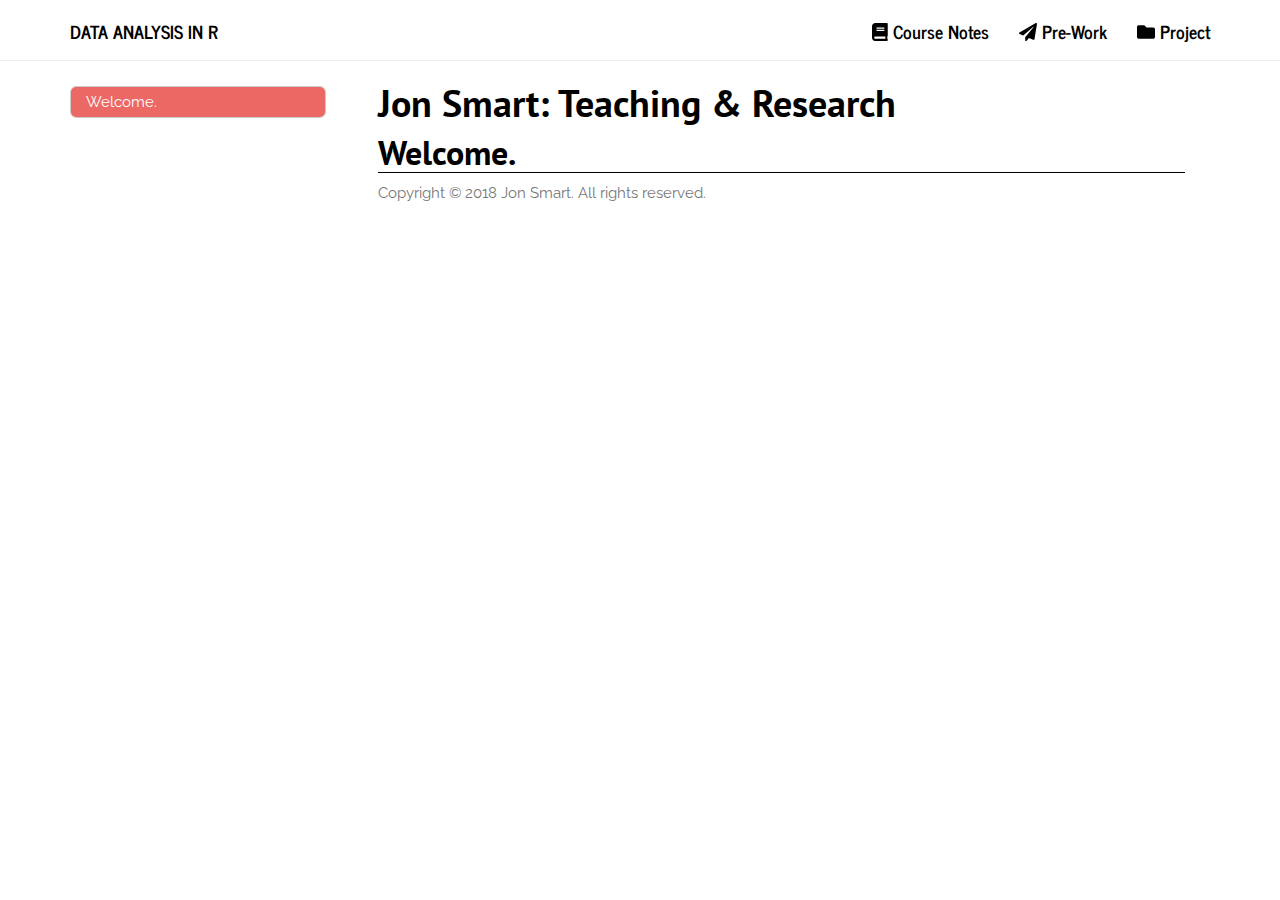
==== docs/index.html @ b41d840e "built webpages" ====
<!DOCTYPE html>

<html xmlns="http://www.w3.org/1999/xhtml">

<head>

<meta charset="utf-8" />
<meta http-equiv="Content-Type" content="text/html; charset=utf-8" />
<meta name="generator" content="pandoc" />




<title>Jon Smart: Teaching &amp; Research</title>

<script src="site_libs/jquery-1.11.3/jquery.min.js"></script>
<meta name="viewport" content="width=device-width, initial-scale=1" />
<link href="site_libs/bootstrap-3.3.5/css/journal.min.css" rel="stylesheet" />
<script src="site_libs/bootstrap-3.3.5/js/bootstrap.min.js"></script>
<script src="site_libs/bootstrap-3.3.5/shim/html5shiv.min.js"></script>
<script src="site_libs/bootstrap-3.3.5/shim/respond.min.js"></script>
<script src="site_libs/jqueryui-1.11.4/jquery-ui.min.js"></script>
<link href="site_libs/tocify-1.9.1/jquery.tocify.css" rel="stylesheet" />
<script src="site_libs/tocify-1.9.1/jquery.tocify.js"></script>
<script src="site_libs/navigation-1.1/tabsets.js"></script>
<link href="site_libs/highlightjs-9.12.0/textmate.css" rel="stylesheet" />
<script src="site_libs/highlightjs-9.12.0/highlight.js"></script>
<link href="site_libs/pagedtable-1.1/css/pagedtable.css" rel="stylesheet" />
<script src="site_libs/pagedtable-1.1/js/pagedtable.js"></script>
<link href="site_libs/font-awesome-5.0.13/css/fa-svg-with-js.css" rel="stylesheet" />
<script src="site_libs/font-awesome-5.0.13/js/fontawesome-all.min.js"></script>
<script src="site_libs/font-awesome-5.0.13/js/fa-v4-shims.min.js"></script>

<style type="text/css">code{white-space: pre;}</style>
<style type="text/css">
  pre:not([class]) {
    background-color: white;
  }
</style>
<script type="text/javascript">
if (window.hljs) {
  hljs.configure({languages: []});
  hljs.initHighlightingOnLoad();
  if (document.readyState && document.readyState === "complete") {
    window.setTimeout(function() { hljs.initHighlighting(); }, 0);
  }
}
</script>



<style type="text/css">
h1 {
  font-size: 34px;
}
h1.title {
  font-size: 38px;
}
h2 {
  font-size: 30px;
}
h3 {
  font-size: 24px;
}
h4 {
  font-size: 18px;
}
h5 {
  font-size: 16px;
}
h6 {
  font-size: 12px;
}
.table th:not([align]) {
  text-align: left;
}
</style>

<link rel="stylesheet" href="css/style.css" type="text/css" />

</head>

<body>

<style type = "text/css">
.main-container {
  max-width: 940px;
  margin-left: auto;
  margin-right: auto;
}
code {
  color: inherit;
  background-color: rgba(0, 0, 0, 0.04);
}
img {
  max-width:100%;
  height: auto;
}
.tabbed-pane {
  padding-top: 12px;
}
.html-widget {
  margin-bottom: 20px;
}
button.code-folding-btn:focus {
  outline: none;
}
</style>


<style type="text/css">
/* padding for bootstrap navbar */
body {
  padding-top: 61px;
  padding-bottom: 40px;
}
/* offset scroll position for anchor links (for fixed navbar)  */
.section h1 {
  padding-top: 66px;
  margin-top: -66px;
}

.section h2 {
  padding-top: 66px;
  margin-top: -66px;
}
.section h3 {
  padding-top: 66px;
  margin-top: -66px;
}
.section h4 {
  padding-top: 66px;
  margin-top: -66px;
}
.section h5 {
  padding-top: 66px;
  margin-top: -66px;
}
.section h6 {
  padding-top: 66px;
  margin-top: -66px;
}
</style>

<script>
// manage active state of menu based on current page
$(document).ready(function () {
  // active menu anchor
  href = window.location.pathname
  href = href.substr(href.lastIndexOf('/') + 1)
  if (href === "")
    href = "index.html";
  var menuAnchor = $('a[href="' + href + '"]');

  // mark it active
  menuAnchor.parent().addClass('active');

  // if it's got a parent navbar menu mark it active as well
  menuAnchor.closest('li.dropdown').addClass('active');
});
</script>


<div class="container-fluid main-container">

<!-- tabsets -->
<script>
$(document).ready(function () {
  window.buildTabsets("TOC");
});
</script>

<!-- code folding -->




<script>
$(document).ready(function ()  {

    // move toc-ignore selectors from section div to header
    $('div.section.toc-ignore')
        .removeClass('toc-ignore')
        .children('h1,h2,h3,h4,h5').addClass('toc-ignore');

    // establish options
    var options = {
      selectors: "h1,h2,h3",
      theme: "bootstrap3",
      context: '.toc-content',
      hashGenerator: function (text) {
        return text.replace(/[.\\/?&!#<>]/g, '').replace(/\s/g, '_').toLowerCase();
      },
      ignoreSelector: ".toc-ignore",
      scrollTo: 0
    };
    options.showAndHide = true;
    options.smoothScroll = true;

    // tocify
    var toc = $("#TOC").tocify(options).data("toc-tocify");
});
</script>

<style type="text/css">

#TOC {
  margin: 25px 0px 20px 0px;
}
@media (max-width: 768px) {
#TOC {
  position: relative;
  width: 100%;
}
}


.toc-content {
  padding-left: 30px;
  padding-right: 40px;
}

div.main-container {
  max-width: 1200px;
}

div.tocify {
  width: 20%;
  max-width: 260px;
  max-height: 85%;
}

@media (min-width: 768px) and (max-width: 991px) {
  div.tocify {
    width: 25%;
  }
}

@media (max-width: 767px) {
  div.tocify {
    width: 100%;
    max-width: none;
  }
}

.tocify ul, .tocify li {
  line-height: 20px;
}

.tocify-subheader .tocify-item {
  font-size: 0.90em;
  padding-left: 25px;
  text-indent: 0;
}

.tocify .list-group-item {
  border-radius: 0px;
}


</style>

<!-- setup 3col/9col grid for toc_float and main content  -->
<div class="row-fluid">
<div class="col-xs-12 col-sm-4 col-md-3">
<div id="TOC" class="tocify">
</div>
</div>

<div class="toc-content col-xs-12 col-sm-8 col-md-9">




<div class="navbar navbar-default  navbar-fixed-top" role="navigation">
  <div class="container">
    <div class="navbar-header">
      <button type="button" class="navbar-toggle collapsed" data-toggle="collapse" data-target="#navbar">
        <span class="icon-bar"></span>
        <span class="icon-bar"></span>
        <span class="icon-bar"></span>
      </button>
      <a class="navbar-brand" href="index.html">Data Analysis in R</a>
    </div>
    <div id="navbar" class="navbar-collapse collapse">
      <ul class="nav navbar-nav">
        
      </ul>
      <ul class="nav navbar-nav navbar-right">
        <li>
  <a href="course_notes.html">
    <span class="fa fa-book"></span>
     
    Course Notes
  </a>
</li>
<li>
  <a href="pre_work.html">
    <span class="fa fa-paper-plane"></span>
     
    Pre-Work
  </a>
</li>
<li>
  <a href="project.html">
    <span class="fa fa-folder"></span>
     
    Project
  </a>
</li>
      </ul>
    </div><!--/.nav-collapse -->
  </div><!--/.container -->
</div><!--/.navbar -->

<div class="fluid-row" id="header">



<h1 class="title toc-ignore">Jon Smart: Teaching &amp; Research</h1>

</div>


<div id="welcome." class="section level1">
<h1>Welcome.</h1>
</div>

<p>Copyright &copy; 2018 Jon Smart. All rights reserved.</p>


</div>
</div>

</div>

<script>

// add bootstrap table styles to pandoc tables
function bootstrapStylePandocTables() {
  $('tr.header').parent('thead').parent('table').addClass('table table-condensed');
}
$(document).ready(function () {
  bootstrapStylePandocTables();
});


</script>

<!-- dynamically load mathjax for compatibility with self-contained -->
<script>
  (function () {
    var script = document.createElement("script");
    script.type = "text/javascript";
    script.src  = "https://mathjax.rstudio.com/latest/MathJax.js?config=TeX-AMS-MML_HTMLorMML";
    document.getElementsByTagName("head")[0].appendChild(script);
  })();
</script>

</body>
</html>
---- docs/site_libs/bootstrap-3.3.5/css/journal.min.css ----
@font-face {
  font-family: 'News Cycle';
  font-style: normal;
  font-weight: 400;
  src: url(fonts/NewsCycle.ttf) format('truetype');
}
@font-face {
  font-family: 'News Cycle';
  font-style: normal;
  font-weight: 700;
  src: url(fonts/NewsCycleBold.ttf) format('truetype');
}

/*!
 * bootswatch v3.3.6
 * Homepage: http://bootswatch.com
 * Copyright 2012-2015 Thomas Park
 * Licensed under MIT
 * Based on Bootstrap
*//*!
 * Bootstrap v3.3.6 (http://getbootstrap.com)
 * Copyright 2011-2015 Twitter, Inc.
 * Licensed under MIT (https://github.com/twbs/bootstrap/blob/master/LICENSE)
 *//*! normalize.css v3.0.3 | MIT License | github.com/necolas/normalize.css */html{font-family:sans-serif;-ms-text-size-adjust:100%;-webkit-text-size-adjust:100%}body{margin:0}article,aside,details,figcaption,figure,footer,header,hgroup,main,menu,nav,section,summary{display:block}audio,canvas,progress,video{display:inline-block;vertical-align:baseline}audio:not([controls]){display:none;height:0}[hidden],template{display:none}a{background-color:transparent}a:active,a:hover{outline:0}abbr[title]{border-bottom:1px dotted}b,strong{font-weight:bold}dfn{font-style:italic}h1{font-size:2em;margin:0.67em 0}mark{background:#ff0;color:#000}small{font-size:80%}sub,sup{font-size:75%;line-height:0;position:relative;vertical-align:baseline}sup{top:-0.5em}sub{bottom:-0.25em}img{border:0}svg:not(:root){overflow:hidden}figure{margin:1em 40px}hr{-webkit-box-sizing:content-box;-moz-box-sizing:content-box;box-sizing:content-box;height:0}pre{overflow:auto}code,kbd,pre,samp{font-family:monospace, monospace;font-size:1em}button,input,optgroup,select,textarea{color:inherit;font:inherit;margin:0}button{overflow:visible}button,select{text-transform:none}button,html input[type="button"],input[type="reset"],input[type="submit"]{-webkit-appearance:button;cursor:pointer}button[disabled],html input[disabled]{cursor:default}button::-moz-focus-inner,input::-moz-focus-inner{border:0;padding:0}input{line-height:normal}input[type="checkbox"],input[type="radio"]{-webkit-box-sizing:border-box;-moz-box-sizing:border-box;box-sizing:border-box;padding:0}input[type="number"]::-webkit-inner-spin-button,input[type="number"]::-webkit-outer-spin-button{height:auto}input[type="search"]{-webkit-appearance:textfield;-webkit-box-sizing:content-box;-moz-box-sizing:content-box;box-sizing:content-box}input[type="search"]::-webkit-search-cancel-button,input[type="search"]::-webkit-search-decoration{-webkit-appearance:none}fieldset{border:1px solid #c0c0c0;margin:0 2px;padding:0.35em 0.625em 0.75em}legend{border:0;padding:0}textarea{overflow:auto}optgroup{font-weight:bold}table{border-collapse:collapse;border-spacing:0}td,th{padding:0}/*! Source: https://github.com/h5bp/html5-boilerplate/blob/master/src/css/main.css */@media print{*,*:before,*:after{background:transparent !important;color:#000 !important;-webkit-box-shadow:none !important;box-shadow:none !important;text-shadow:none !important}a,a:visited{text-decoration:underline}a[href]:after{content:" (" attr(href) ")"}abbr[title]:after{content:" (" attr(title) ")"}a[href^="#"]:after,a[href^="javascript:"]:after{content:""}pre,blockquote{border:1px solid #999;page-break-inside:avoid}thead{display:table-header-group}tr,img{page-break-inside:avoid}img{max-width:100% !important}p,h2,h3{orphans:3;widows:3}h2,h3{page-break-after:avoid}.navbar{display:none}.btn>.caret,.dropup>.btn>.caret{border-top-color:#000 !important}.label{border:1px solid #000}.table{border-collapse:collapse !important}.table td,.table th{background-color:#fff !important}.table-bordered th,.table-bordered td{border:1px solid #ddd !important}}@font-face{font-family:'Glyphicons Halflings';src:url('../fonts/glyphicons-halflings-regular.eot');src:url('../fonts/glyphicons-halflings-regular.eot?#iefix') format('embedded-opentype'),url('../fonts/glyphicons-halflings-regular.woff') format('woff'),url('../fonts/glyphicons-halflings-regular.ttf') format('truetype'),url('../fonts/glyphicons-halflings-regular.svg#glyphicons_halflingsregular') format('svg')}.glyphicon{position:relative;top:1px;display:inline-block;font-family:'Glyphicons Halflings';font-style:normal;font-weight:normal;line-height:1;-webkit-font-smoothing:antialiased;-moz-osx-font-smoothing:grayscale}.glyphicon-asterisk:before{content:"\002a"}.glyphicon-plus:before{content:"\002b"}.glyphicon-euro:before,.glyphicon-eur:before{content:"\20ac"}.glyphicon-minus:before{content:"\2212"}.glyphicon-cloud:before{content:"\2601"}.glyphicon-envelope:before{content:"\2709"}.glyphicon-pencil:before{content:"\270f"}.glyphicon-glass:before{content:"\e001"}.glyphicon-music:before{content:"\e002"}.glyphicon-search:before{content:"\e003"}.glyphicon-heart:before{content:"\e005"}.glyphicon-star:before{content:"\e006"}.glyphicon-star-empty:before{content:"\e007"}.glyphicon-user:before{content:"\e008"}.glyphicon-film:before{content:"\e009"}.glyphicon-th-large:before{content:"\e010"}.glyphicon-th:before{content:"\e011"}.glyphicon-th-list:before{content:"\e012"}.glyphicon-ok:before{content:"\e013"}.glyphicon-remove:before{content:"\e014"}.glyphicon-zoom-in:before{content:"\e015"}.glyphicon-zoom-out:before{content:"\e016"}.glyphicon-off:before{content:"\e017"}.glyphicon-signal:before{content:"\e018"}.glyphicon-cog:before{content:"\e019"}.glyphicon-trash:before{content:"\e020"}.glyphicon-home:before{content:"\e021"}.glyphicon-file:before{content:"\e022"}.glyphicon-time:before{content:"\e023"}.glyphicon-road:before{content:"\e024"}.glyphicon-download-alt:before{content:"\e025"}.glyphicon-download:before{content:"\e026"}.glyphicon-upload:before{content:"\e027"}.glyphicon-inbox:before{content:"\e028"}.glyphicon-play-circle:before{content:"\e029"}.glyphicon-repeat:before{content:"\e030"}.glyphicon-refresh:before{content:"\e031"}.glyphicon-list-alt:before{content:"\e032"}.glyphicon-lock:before{content:"\e033"}.glyphicon-flag:before{content:"\e034"}.glyphicon-headphones:before{content:"\e035"}.glyphicon-volume-off:before{content:"\e036"}.glyphicon-volume-down:before{content:"\e037"}.glyphicon-volume-up:before{content:"\e038"}.glyphicon-qrcode:before{content:"\e039"}.glyphicon-barcode:before{content:"\e040"}.glyphicon-tag:before{content:"\e041"}.glyphicon-tags:before{content:"\e042"}.glyphicon-book:before{content:"\e043"}.glyphicon-bookmark:before{content:"\e044"}.glyphicon-print:before{content:"\e045"}.glyphicon-camera:before{content:"\e046"}.glyphicon-font:before{content:"\e047"}.glyphicon-bold:before{content:"\e048"}.glyphicon-italic:before{content:"\e049"}.glyphicon-text-height:before{content:"\e050"}.glyphicon-text-width:before{content:"\e051"}.glyphicon-align-left:before{content:"\e052"}.glyphicon-align-center:before{content:"\e053"}.glyphicon-align-right:before{content:"\e054"}.glyphicon-align-justify:before{content:"\e055"}.glyphicon-list:before{content:"\e056"}.glyphicon-indent-left:before{content:"\e057"}.glyphicon-indent-right:before{content:"\e058"}.glyphicon-facetime-video:before{content:"\e059"}.glyphicon-picture:before{content:"\e060"}.glyphicon-map-marker:before{content:"\e062"}.glyphicon-adjust:before{content:"\e063"}.glyphicon-tint:before{content:"\e064"}.glyphicon-edit:before{content:"\e065"}.glyphicon-share:before{content:"\e066"}.glyphicon-check:before{content:"\e067"}.glyphicon-move:before{content:"\e068"}.glyphicon-step-backward:before{content:"\e069"}.glyphicon-fast-backward:before{content:"\e070"}.glyphicon-backward:before{content:"\e071"}.glyphicon-play:before{content:"\e072"}.glyphicon-pause:before{content:"\e073"}.glyphicon-stop:before{content:"\e074"}.glyphicon-forward:before{content:"\e075"}.glyphicon-fast-forward:before{content:"\e076"}.glyphicon-step-forward:before{content:"\e077"}.glyphicon-eject:before{content:"\e078"}.glyphicon-chevron-left:before{content:"\e079"}.glyphicon-chevron-right:before{content:"\e080"}.glyphicon-plus-sign:before{content:"\e081"}.glyphicon-minus-sign:before{content:"\e082"}.glyphicon-remove-sign:before{content:"\e083"}.glyphicon-ok-sign:before{content:"\e084"}.glyphicon-question-sign:before{content:"\e085"}.glyphicon-info-sign:before{content:"\e086"}.glyphicon-screenshot:before{content:"\e087"}.glyphicon-remove-circle:before{content:"\e088"}.glyphicon-ok-circle:before{content:"\e089"}.glyphicon-ban-circle:before{content:"\e090"}.glyphicon-arrow-left:before{content:"\e091"}.glyphicon-arrow-right:before{content:"\e092"}.glyphicon-arrow-up:before{content:"\e093"}.glyphicon-arrow-down:before{content:"\e094"}.glyphicon-share-alt:before{content:"\e095"}.glyphicon-resize-full:before{content:"\e096"}.glyphicon-resize-small:before{content:"\e097"}.glyphicon-exclamation-sign:before{content:"\e101"}.glyphicon-gift:before{content:"\e102"}.glyphicon-leaf:before{content:"\e103"}.glyphicon-fire:before{content:"\e104"}.glyphicon-eye-open:before{content:"\e105"}.glyphicon-eye-close:before{content:"\e106"}.glyphicon-warning-sign:before{content:"\e107"}.glyphicon-plane:before{content:"\e108"}.glyphicon-calendar:before{content:"\e109"}.glyphicon-random:before{content:"\e110"}.glyphicon-comment:before{content:"\e111"}.glyphicon-magnet:before{content:"\e112"}.glyphicon-chevron-up:before{content:"\e113"}.glyphicon-chevron-down:before{content:"\e114"}.glyphicon-retweet:before{content:"\e115"}.glyphicon-shopping-cart:before{content:"\e116"}.glyphicon-folder-close:before{content:"\e117"}.glyphicon-folder-open:before{content:"\e118"}.glyphicon-resize-vertical:before{content:"\e119"}.glyphicon-resize-horizontal:before{content:"\e120"}.glyphicon-hdd:before{content:"\e121"}.glyphicon-bullhorn:before{content:"\e122"}.glyphicon-bell:before{content:"\e123"}.glyphicon-certificate:before{content:"\e124"}.glyphicon-thumbs-up:before{content:"\e125"}.glyphicon-thumbs-down:before{content:"\e126"}.glyphicon-hand-right:before{content:"\e127"}.glyphicon-hand-left:before{content:"\e128"}.glyphicon-hand-up:before{content:"\e129"}.glyphicon-hand-down:before{content:"\e130"}.glyphicon-circle-arrow-right:before{content:"\e131"}.glyphicon-circle-arrow-left:before{content:"\e132"}.glyphicon-circle-arrow-up:before{content:"\e133"}.glyphicon-circle-arrow-down:before{content:"\e134"}.glyphicon-globe:before{content:"\e135"}.glyphicon-wrench:before{content:"\e136"}.glyphicon-tasks:before{content:"\e137"}.glyphicon-filter:before{content:"\e138"}.glyphicon-briefcase:before{content:"\e139"}.glyphicon-fullscreen:before{content:"\e140"}.glyphicon-dashboard:before{content:"\e141"}.glyphicon-paperclip:before{content:"\e142"}.glyphicon-heart-empty:before{content:"\e143"}.glyphicon-link:before{content:"\e144"}.glyphicon-phone:before{content:"\e145"}.glyphicon-pushpin:before{content:"\e146"}.glyphicon-usd:before{content:"\e148"}.glyphicon-gbp:before{content:"\e149"}.glyphicon-sort:before{content:"\e150"}.glyphicon-sort-by-alphabet:before{content:"\e151"}.glyphicon-sort-by-alphabet-alt:before{content:"\e152"}.glyphicon-sort-by-order:before{content:"\e153"}.glyphicon-sort-by-order-alt:before{content:"\e154"}.glyphicon-sort-by-attributes:before{content:"\e155"}.glyphicon-sort-by-attributes-alt:before{content:"\e156"}.glyphicon-unchecked:before{content:"\e157"}.glyphicon-expand:before{content:"\e158"}.glyphicon-collapse-down:before{content:"\e159"}.glyphicon-collapse-up:before{content:"\e160"}.glyphicon-log-in:before{content:"\e161"}.glyphicon-flash:before{content:"\e162"}.glyphicon-log-out:before{content:"\e163"}.glyphicon-new-window:before{content:"\e164"}.glyphicon-record:before{content:"\e165"}.glyphicon-save:before{content:"\e166"}.glyphicon-open:before{content:"\e167"}.glyphicon-saved:before{content:"\e168"}.glyphicon-import:before{content:"\e169"}.glyphicon-export:before{content:"\e170"}.glyphicon-send:before{content:"\e171"}.glyphicon-floppy-disk:before{content:"\e172"}.glyphicon-floppy-saved:before{content:"\e173"}.glyphicon-floppy-remove:before{content:"\e174"}.glyphicon-floppy-save:before{content:"\e175"}.glyphicon-floppy-open:before{content:"\e176"}.glyphicon-credit-card:before{content:"\e177"}.glyphicon-transfer:before{content:"\e178"}.glyphicon-cutlery:before{content:"\e179"}.glyphicon-header:before{content:"\e180"}.glyphicon-compressed:before{content:"\e181"}.glyphicon-earphone:before{content:"\e182"}.glyphicon-phone-alt:before{content:"\e183"}.glyphicon-tower:before{content:"\e184"}.glyphicon-stats:before{content:"\e185"}.glyphicon-sd-video:before{content:"\e186"}.glyphicon-hd-video:before{content:"\e187"}.glyphicon-subtitles:before{content:"\e188"}.glyphicon-sound-stereo:before{content:"\e189"}.glyphicon-sound-dolby:before{content:"\e190"}.glyphicon-sound-5-1:before{content:"\e191"}.glyphicon-sound-6-1:before{content:"\e192"}.glyphicon-sound-7-1:before{content:"\e193"}.glyphicon-copyright-mark:before{content:"\e194"}.glyphicon-registration-mark:before{content:"\e195"}.glyphicon-cloud-download:before{content:"\e197"}.glyphicon-cloud-upload:before{content:"\e198"}.glyphicon-tree-conifer:before{content:"\e199"}.glyphicon-tree-deciduous:before{content:"\e200"}.glyphicon-cd:before{content:"\e201"}.glyphicon-save-file:before{content:"\e202"}.glyphicon-open-file:before{content:"\e203"}.glyphicon-level-up:before{content:"\e204"}.glyphicon-copy:before{content:"\e205"}.glyphicon-paste:before{content:"\e206"}.glyphicon-alert:before{content:"\e209"}.glyphicon-equalizer:before{content:"\e210"}.glyphicon-king:before{content:"\e211"}.glyphicon-queen:before{content:"\e212"}.glyphicon-pawn:before{content:"\e213"}.glyphicon-bishop:before{content:"\e214"}.glyphicon-knight:before{content:"\e215"}.glyphicon-baby-formula:before{content:"\e216"}.glyphicon-tent:before{content:"\26fa"}.glyphicon-blackboard:before{content:"\e218"}.glyphicon-bed:before{content:"\e219"}.glyphicon-apple:before{content:"\f8ff"}.glyphicon-erase:before{content:"\e221"}.glyphicon-hourglass:before{content:"\231b"}.glyphicon-lamp:before{content:"\e223"}.glyphicon-duplicate:before{content:"\e224"}.glyphicon-piggy-bank:before{content:"\e225"}.glyphicon-scissors:before{content:"\e226"}.glyphicon-bitcoin:before{content:"\e227"}.glyphicon-btc:before{content:"\e227"}.glyphicon-xbt:before{content:"\e227"}.glyphicon-yen:before{content:"\00a5"}.glyphicon-jpy:before{content:"\00a5"}.glyphicon-ruble:before{content:"\20bd"}.glyphicon-rub:before{content:"\20bd"}.glyphicon-scale:before{content:"\e230"}.glyphicon-ice-lolly:before{content:"\e231"}.glyphicon-ice-lolly-tasted:before{content:"\e232"}.glyphicon-education:before{content:"\e233"}.glyphicon-option-horizontal:before{content:"\e234"}.glyphicon-option-vertical:before{content:"\e235"}.glyphicon-menu-hamburger:before{content:"\e236"}.glyphicon-modal-window:before{content:"\e237"}.glyphicon-oil:before{content:"\e238"}.glyphicon-grain:before{content:"\e239"}.glyphicon-sunglasses:before{content:"\e240"}.glyphicon-text-size:before{content:"\e241"}.glyphicon-text-color:before{content:"\e242"}.glyphicon-text-background:before{content:"\e243"}.glyphicon-object-align-top:before{content:"\e244"}.glyphicon-object-align-bottom:before{content:"\e245"}.glyphicon-object-align-horizontal:before{content:"\e246"}.glyphicon-object-align-left:before{content:"\e247"}.glyphicon-object-align-vertical:before{content:"\e248"}.glyphicon-object-align-right:before{content:"\e249"}.glyphicon-triangle-right:before{content:"\e250"}.glyphicon-triangle-left:before{content:"\e251"}.glyphicon-triangle-bottom:before{content:"\e252"}.glyphicon-triangle-top:before{content:"\e253"}.glyphicon-console:before{content:"\e254"}.glyphicon-superscript:before{content:"\e255"}.glyphicon-subscript:before{content:"\e256"}.glyphicon-menu-left:before{content:"\e257"}.glyphicon-menu-right:before{content:"\e258"}.glyphicon-menu-down:before{content:"\e259"}.glyphicon-menu-up:before{content:"\e260"}*{-webkit-box-sizing:border-box;-moz-box-sizing:border-box;box-sizing:border-box}*:before,*:after{-webkit-box-sizing:border-box;-moz-box-sizing:border-box;box-sizing:border-box}html{font-size:10px;-webkit-tap-highlight-color:rgba(0,0,0,0)}body{font-family:Georgia,"Times New Roman",Times,serif;font-size:15px;line-height:1.42857143;color:#777777;background-color:#ffffff}input,button,select,textarea{font-family:inherit;font-size:inherit;line-height:inherit}a{color:#eb6864;text-decoration:none}a:hover,a:focus{color:#e22620;text-decoration:underline}a:focus{outline:thin dotted;outline:5px auto -webkit-focus-ring-color;outline-offset:-2px}figure{margin:0}img{vertical-align:middle}.img-responsive,.thumbnail>img,.thumbnail a>img,.carousel-inner>.item>img,.carousel-inner>.item>a>img{display:block;max-width:100%;height:auto}.img-rounded{border-radius:6px}.img-thumbnail{padding:4px;line-height:1.42857143;background-color:#ffffff;border:1px solid #dddddd;border-radius:4px;-webkit-transition:all .2s ease-in-out;-o-transition:all .2s ease-in-out;transition:all .2s ease-in-out;display:inline-block;max-width:100%;height:auto}.img-circle{border-radius:50%}hr{margin-top:21px;margin-bottom:21px;border:0;border-top:1px solid #eeeeee}.sr-only{position:absolute;width:1px;height:1px;margin:-1px;padding:0;overflow:hidden;clip:rect(0, 0, 0, 0);border:0}.sr-only-focusable:active,.sr-only-focusable:focus{position:static;width:auto;height:auto;margin:0;overflow:visible;clip:auto}[role="button"]{cursor:pointer}h1,h2,h3,h4,h5,h6,.h1,.h2,.h3,.h4,.h5,.h6{font-family:"News Cycle","Arial Narrow Bold",sans-serif;font-weight:700;line-height:1.1;color:#000000}h1 small,h2 small,h3 small,h4 small,h5 small,h6 small,.h1 small,.h2 small,.h3 small,.h4 small,.h5 small,.h6 small,h1 .small,h2 .small,h3 .small,h4 .small,h5 .small,h6 .small,.h1 .small,.h2 .small,.h3 .small,.h4 .small,.h5 .small,.h6 .small{font-weight:normal;line-height:1;color:#999999}h1,.h1,h2,.h2,h3,.h3{margin-top:21px;margin-bottom:10.5px}h1 small,.h1 small,h2 small,.h2 small,h3 small,.h3 small,h1 .small,.h1 .small,h2 .small,.h2 .small,h3 .small,.h3 .small{font-size:65%}h4,.h4,h5,.h5,h6,.h6{margin-top:10.5px;margin-bottom:10.5px}h4 small,.h4 small,h5 small,.h5 small,h6 small,.h6 small,h4 .small,.h4 .small,h5 .small,.h5 .small,h6 .small,.h6 .small{font-size:75%}h1,.h1{font-size:39px}h2,.h2{font-size:32px}h3,.h3{font-size:26px}h4,.h4{font-size:19px}h5,.h5{font-size:15px}h6,.h6{font-size:13px}p{margin:0 0 10.5px}.lead{margin-bottom:21px;font-size:17px;font-weight:300;line-height:1.4}@media (min-width:768px){.lead{font-size:22.5px}}small,.small{font-size:86%}mark,.mark{background-color:#fcf8e3;padding:.2em}.text-left{text-align:left}.text-right{text-align:right}.text-center{text-align:center}.text-justify{text-align:justify}.text-nowrap{white-space:nowrap}.text-lowercase{text-transform:lowercase}.text-uppercase{text-transform:uppercase}.text-capitalize{text-transform:capitalize}.text-muted{color:#999999}.text-primary{color:#eb6864}a.text-primary:hover,a.text-primary:focus{color:#e53c37}.text-success{color:#468847}a.text-success:hover,a.text-success:focus{color:#356635}.text-info{color:#3a87ad}a.text-info:hover,a.text-info:focus{color:#2d6987}.text-warning{color:#c09853}a.text-warning:hover,a.text-warning:focus{color:#a47e3c}.text-danger{color:#b94a48}a.text-danger:hover,a.text-danger:focus{color:#953b39}.bg-primary{color:#fff;background-color:#eb6864}a.bg-primary:hover,a.bg-primary:focus{background-color:#e53c37}.bg-success{background-color:#dff0d8}a.bg-success:hover,a.bg-success:focus{background-color:#c1e2b3}.bg-info{background-color:#d9edf7}a.bg-info:hover,a.bg-info:focus{background-color:#afd9ee}.bg-warning{background-color:#fcf8e3}a.bg-warning:hover,a.bg-warning:focus{background-color:#f7ecb5}.bg-danger{background-color:#f2dede}a.bg-danger:hover,a.bg-danger:focus{background-color:#e4b9b9}.page-header{padding-bottom:9.5px;margin:42px 0 21px;border-bottom:1px solid #eeeeee}ul,ol{margin-top:0;margin-bottom:10.5px}ul ul,ol ul,ul ol,ol ol{margin-bottom:0}.list-unstyled{padding-left:0;list-style:none}.list-inline{padding-left:0;list-style:none;margin-left:-5px}.list-inline>li{display:inline-block;padding-left:5px;padding-right:5px}dl{margin-top:0;margin-bottom:21px}dt,dd{line-height:1.42857143}dt{font-weight:bold}dd{margin-left:0}@media (min-width:768px){.dl-horizontal dt{float:left;width:160px;clear:left;text-align:right;overflow:hidden;text-overflow:ellipsis;white-space:nowrap}.dl-horizontal dd{margin-left:180px}}abbr[title],abbr[data-original-title]{cursor:help;border-bottom:1px dotted #999999}.initialism{font-size:90%;text-transform:uppercase}blockquote{padding:10.5px 21px;margin:0 0 21px;font-size:18.75px;border-left:5px solid #eeeeee}blockquote p:last-child,blockquote ul:last-child,blockquote ol:last-child{margin-bottom:0}blockquote footer,blockquote small,blockquote .small{display:block;font-size:80%;line-height:1.42857143;color:#999999}blockquote footer:before,blockquote small:before,blockquote .small:before{content:'\2014 \00A0'}.blockquote-reverse,blockquote.pull-right{padding-right:15px;padding-left:0;border-right:5px solid #eeeeee;border-left:0;text-align:right}.blockquote-reverse footer:before,blockquote.pull-right footer:before,.blockquote-reverse small:before,blockquote.pull-right small:before,.blockquote-reverse .small:before,blockquote.pull-right .small:before{content:''}.blockquote-reverse footer:after,blockquote.pull-right footer:after,.blockquote-reverse small:after,blockquote.pull-right small:after,.blockquote-reverse .small:after,blockquote.pull-right .small:after{content:'\00A0 \2014'}address{margin-bottom:21px;font-style:normal;line-height:1.42857143}code,kbd,pre,samp{font-family:monospace}code{padding:2px 4px;font-size:90%;color:#c7254e;background-color:#f9f2f4;border-radius:4px}kbd{padding:2px 4px;font-size:90%;color:#ffffff;background-color:#333333;border-radius:3px;-webkit-box-shadow:inset 0 -1px 0 rgba(0,0,0,0.25);box-shadow:inset 0 -1px 0 rgba(0,0,0,0.25)}kbd kbd{padding:0;font-size:100%;font-weight:bold;-webkit-box-shadow:none;box-shadow:none}pre{display:block;padding:10px;margin:0 0 10.5px;font-size:14px;line-height:1.42857143;word-break:break-all;word-wrap:break-word;color:#333333;background-color:#f5f5f5;border:1px solid #cccccc;border-radius:4px}pre code{padding:0;font-size:inherit;color:inherit;white-space:pre-wrap;background-color:transparent;border-radius:0}.pre-scrollable{max-height:340px;overflow-y:scroll}.container{margin-right:auto;margin-left:auto;padding-left:15px;padding-right:15px}@media (min-width:768px){.container{width:750px}}@media (min-width:992px){.container{width:970px}}@media (min-width:1200px){.container{width:1170px}}.container-fluid{margin-right:auto;margin-left:auto;padding-left:15px;padding-right:15px}.row{margin-left:-15px;margin-right:-15px}.col-xs-1,.col-sm-1,.col-md-1,.col-lg-1,.col-xs-2,.col-sm-2,.col-md-2,.col-lg-2,.col-xs-3,.col-sm-3,.col-md-3,.col-lg-3,.col-xs-4,.col-sm-4,.col-md-4,.col-lg-4,.col-xs-5,.col-sm-5,.col-md-5,.col-lg-5,.col-xs-6,.col-sm-6,.col-md-6,.col-lg-6,.col-xs-7,.col-sm-7,.col-md-7,.col-lg-7,.col-xs-8,.col-sm-8,.col-md-8,.col-lg-8,.col-xs-9,.col-sm-9,.col-md-9,.col-lg-9,.col-xs-10,.col-sm-10,.col-md-10,.col-lg-10,.col-xs-11,.col-sm-11,.col-md-11,.col-lg-11,.col-xs-12,.col-sm-12,.col-md-12,.col-lg-12{position:relative;min-height:1px;padding-left:15px;padding-right:15px}.col-xs-1,.col-xs-2,.col-xs-3,.col-xs-4,.col-xs-5,.col-xs-6,.col-xs-7,.col-xs-8,.col-xs-9,.col-xs-10,.col-xs-11,.col-xs-12{float:left}.col-xs-12{width:100%}.col-xs-11{width:91.66666667%}.col-xs-10{width:83.33333333%}.col-xs-9{width:75%}.col-xs-8{width:66.66666667%}.col-xs-7{width:58.33333333%}.col-xs-6{width:50%}.col-xs-5{width:41.66666667%}.col-xs-4{width:33.33333333%}.col-xs-3{width:25%}.col-xs-2{width:16.66666667%}.col-xs-1{width:8.33333333%}.col-xs-pull-12{right:100%}.col-xs-pull-11{right:91.66666667%}.col-xs-pull-10{right:83.33333333%}.col-xs-pull-9{right:75%}.col-xs-pull-8{right:66.66666667%}.col-xs-pull-7{right:58.33333333%}.col-xs-pull-6{right:50%}.col-xs-pull-5{right:41.66666667%}.col-xs-pull-4{right:33.33333333%}.col-xs-pull-3{right:25%}.col-xs-pull-2{right:16.66666667%}.col-xs-pull-1{right:8.33333333%}.col-xs-pull-0{right:auto}.col-xs-push-12{left:100%}.col-xs-push-11{left:91.66666667%}.col-xs-push-10{left:83.33333333%}.col-xs-push-9{left:75%}.col-xs-push-8{left:66.66666667%}.col-xs-push-7{left:58.33333333%}.col-xs-push-6{left:50%}.col-xs-push-5{left:41.66666667%}.col-xs-push-4{left:33.33333333%}.col-xs-push-3{left:25%}.col-xs-push-2{left:16.66666667%}.col-xs-push-1{left:8.33333333%}.col-xs-push-0{left:auto}.col-xs-offset-12{margin-left:100%}.col-xs-offset-11{margin-left:91.66666667%}.col-xs-offset-10{margin-left:83.33333333%}.col-xs-offset-9{margin-left:75%}.col-xs-offset-8{margin-left:66.66666667%}.col-xs-offset-7{margin-left:58.33333333%}.col-xs-offset-6{margin-left:50%}.col-xs-offset-5{margin-left:41.66666667%}.col-xs-offset-4{margin-left:33.33333333%}.col-xs-offset-3{margin-left:25%}.col-xs-offset-2{margin-left:16.66666667%}.col-xs-offset-1{margin-left:8.33333333%}.col-xs-offset-0{margin-left:0%}@media (min-width:768px){.col-sm-1,.col-sm-2,.col-sm-3,.col-sm-4,.col-sm-5,.col-sm-6,.col-sm-7,.col-sm-8,.col-sm-9,.col-sm-10,.col-sm-11,.col-sm-12{float:left}.col-sm-12{width:100%}.col-sm-11{width:91.66666667%}.col-sm-10{width:83.33333333%}.col-sm-9{width:75%}.col-sm-8{width:66.66666667%}.col-sm-7{width:58.33333333%}.col-sm-6{width:50%}.col-sm-5{width:41.66666667%}.col-sm-4{width:33.33333333%}.col-sm-3{width:25%}.col-sm-2{width:16.66666667%}.col-sm-1{width:8.33333333%}.col-sm-pull-12{right:100%}.col-sm-pull-11{right:91.66666667%}.col-sm-pull-10{right:83.33333333%}.col-sm-pull-9{right:75%}.col-sm-pull-8{right:66.66666667%}.col-sm-pull-7{right:58.33333333%}.col-sm-pull-6{right:50%}.col-sm-pull-5{right:41.66666667%}.col-sm-pull-4{right:33.33333333%}.col-sm-pull-3{right:25%}.col-sm-pull-2{right:16.66666667%}.col-sm-pull-1{right:8.33333333%}.col-sm-pull-0{right:auto}.col-sm-push-12{left:100%}.col-sm-push-11{left:91.66666667%}.col-sm-push-10{left:83.33333333%}.col-sm-push-9{left:75%}.col-sm-push-8{left:66.66666667%}.col-sm-push-7{left:58.33333333%}.col-sm-push-6{left:50%}.col-sm-push-5{left:41.66666667%}.col-sm-push-4{left:33.33333333%}.col-sm-push-3{left:25%}.col-sm-push-2{left:16.66666667%}.col-sm-push-1{left:8.33333333%}.col-sm-push-0{left:auto}.col-sm-offset-12{margin-left:100%}.col-sm-offset-11{margin-left:91.66666667%}.col-sm-offset-10{margin-left:83.33333333%}.col-sm-offset-9{margin-left:75%}.col-sm-offset-8{margin-left:66.66666667%}.col-sm-offset-7{margin-left:58.33333333%}.col-sm-offset-6{margin-left:50%}.col-sm-offset-5{margin-left:41.66666667%}.col-sm-offset-4{margin-left:33.33333333%}.col-sm-offset-3{margin-left:25%}.col-sm-offset-2{margin-left:16.66666667%}.col-sm-offset-1{margin-left:8.33333333%}.col-sm-offset-0{margin-left:0%}}@media (min-width:992px){.col-md-1,.col-md-2,.col-md-3,.col-md-4,.col-md-5,.col-md-6,.col-md-7,.col-md-8,.col-md-9,.col-md-10,.col-md-11,.col-md-12{float:left}.col-md-12{width:100%}.col-md-11{width:91.66666667%}.col-md-10{width:83.33333333%}.col-md-9{width:75%}.col-md-8{width:66.66666667%}.col-md-7{width:58.33333333%}.col-md-6{width:50%}.col-md-5{width:41.66666667%}.col-md-4{width:33.33333333%}.col-md-3{width:25%}.col-md-2{width:16.66666667%}.col-md-1{width:8.33333333%}.col-md-pull-12{right:100%}.col-md-pull-11{right:91.66666667%}.col-md-pull-10{right:83.33333333%}.col-md-pull-9{right:75%}.col-md-pull-8{right:66.66666667%}.col-md-pull-7{right:58.33333333%}.col-md-pull-6{right:50%}.col-md-pull-5{right:41.66666667%}.col-md-pull-4{right:33.33333333%}.col-md-pull-3{right:25%}.col-md-pull-2{right:16.66666667%}.col-md-pull-1{right:8.33333333%}.col-md-pull-0{right:auto}.col-md-push-12{left:100%}.col-md-push-11{left:91.66666667%}.col-md-push-10{left:83.33333333%}.col-md-push-9{left:75%}.col-md-push-8{left:66.66666667%}.col-md-push-7{left:58.33333333%}.col-md-push-6{left:50%}.col-md-push-5{left:41.66666667%}.col-md-push-4{left:33.33333333%}.col-md-push-3{left:25%}.col-md-push-2{left:16.66666667%}.col-md-push-1{left:8.33333333%}.col-md-push-0{left:auto}.col-md-offset-12{margin-left:100%}.col-md-offset-11{margin-left:91.66666667%}.col-md-offset-10{margin-left:83.33333333%}.col-md-offset-9{margin-left:75%}.col-md-offset-8{margin-left:66.66666667%}.col-md-offset-7{margin-left:58.33333333%}.col-md-offset-6{margin-left:50%}.col-md-offset-5{margin-left:41.66666667%}.col-md-offset-4{margin-left:33.33333333%}.col-md-offset-3{margin-left:25%}.col-md-offset-2{margin-left:16.66666667%}.col-md-offset-1{margin-left:8.33333333%}.col-md-offset-0{margin-left:0%}}@media (min-width:1200px){.col-lg-1,.col-lg-2,.col-lg-3,.col-lg-4,.col-lg-5,.col-lg-6,.col-lg-7,.col-lg-8,.col-lg-9,.col-lg-10,.col-lg-11,.col-lg-12{float:left}.col-lg-12{width:100%}.col-lg-11{width:91.66666667%}.col-lg-10{width:83.33333333%}.col-lg-9{width:75%}.col-lg-8{width:66.66666667%}.col-lg-7{width:58.33333333%}.col-lg-6{width:50%}.col-lg-5{width:41.66666667%}.col-lg-4{width:33.33333333%}.col-lg-3{width:25%}.col-lg-2{width:16.66666667%}.col-lg-1{width:8.33333333%}.col-lg-pull-12{right:100%}.col-lg-pull-11{right:91.66666667%}.col-lg-pull-10{right:83.33333333%}.col-lg-pull-9{right:75%}.col-lg-pull-8{right:66.66666667%}.col-lg-pull-7{right:58.33333333%}.col-lg-pull-6{right:50%}.col-lg-pull-5{right:41.66666667%}.col-lg-pull-4{right:33.33333333%}.col-lg-pull-3{right:25%}.col-lg-pull-2{right:16.66666667%}.col-lg-pull-1{right:8.33333333%}.col-lg-pull-0{right:auto}.col-lg-push-12{left:100%}.col-lg-push-11{left:91.66666667%}.col-lg-push-10{left:83.33333333%}.col-lg-push-9{left:75%}.col-lg-push-8{left:66.66666667%}.col-lg-push-7{left:58.33333333%}.col-lg-push-6{left:50%}.col-lg-push-5{left:41.66666667%}.col-lg-push-4{left:33.33333333%}.col-lg-push-3{left:25%}.col-lg-push-2{left:16.66666667%}.col-lg-push-1{left:8.33333333%}.col-lg-push-0{left:auto}.col-lg-offset-12{margin-left:100%}.col-lg-offset-11{margin-left:91.66666667%}.col-lg-offset-10{margin-left:83.33333333%}.col-lg-offset-9{margin-left:75%}.col-lg-offset-8{margin-left:66.66666667%}.col-lg-offset-7{margin-left:58.33333333%}.col-lg-offset-6{margin-left:50%}.col-lg-offset-5{margin-left:41.66666667%}.col-lg-offset-4{margin-left:33.33333333%}.col-lg-offset-3{margin-left:25%}.col-lg-offset-2{margin-left:16.66666667%}.col-lg-offset-1{margin-left:8.33333333%}.col-lg-offset-0{margin-left:0%}}table{background-color:transparent}caption{padding-top:8px;padding-bottom:8px;color:#999999;text-align:left}th{}.table{width:100%;max-width:100%;margin-bottom:21px}.table>thead>tr>th,.table>tbody>tr>th,.table>tfoot>tr>th,.table>thead>tr>td,.table>tbody>tr>td,.table>tfoot>tr>td{padding:8px;line-height:1.42857143;vertical-align:top;border-top:1px solid #dddddd}.table>thead>tr>th{vertical-align:bottom;border-bottom:2px solid #dddddd}.table>caption+thead>tr:first-child>th,.table>colgroup+thead>tr:first-child>th,.table>thead:first-child>tr:first-child>th,.table>caption+thead>tr:first-child>td,.table>colgroup+thead>tr:first-child>td,.table>thead:first-child>tr:first-child>td{border-top:0}.table>tbody+tbody{border-top:2px solid #dddddd}.table .table{background-color:#ffffff}.table-condensed>thead>tr>th,.table-condensed>tbody>tr>th,.table-condensed>tfoot>tr>th,.table-condensed>thead>tr>td,.table-condensed>tbody>tr>td,.table-condensed>tfoot>tr>td{padding:5px}.table-bordered{border:1px solid #dddddd}.table-bordered>thead>tr>th,.table-bordered>tbody>tr>th,.table-bordered>tfoot>tr>th,.table-bordered>thead>tr>td,.table-bordered>tbody>tr>td,.table-bordered>tfoot>tr>td{border:1px solid #dddddd}.table-bordered>thead>tr>th,.table-bordered>thead>tr>td{border-bottom-width:2px}.table-striped>tbody>tr:nth-of-type(odd){background-color:#f9f9f9}.table-hover>tbody>tr:hover{background-color:#f5f5f5}table col[class*="col-"]{position:static;float:none;display:table-column}table td[class*="col-"],table th[class*="col-"]{position:static;float:none;display:table-cell}.table>thead>tr>td.active,.table>tbody>tr>td.active,.table>tfoot>tr>td.active,.table>thead>tr>th.active,.table>tbody>tr>th.active,.table>tfoot>tr>th.active,.table>thead>tr.active>td,.table>tbody>tr.active>td,.table>tfoot>tr.active>td,.table>thead>tr.active>th,.table>tbody>tr.active>th,.table>tfoot>tr.active>th{background-color:#f5f5f5}.table-hover>tbody>tr>td.active:hover,.table-hover>tbody>tr>th.active:hover,.table-hover>tbody>tr.active:hover>td,.table-hover>tbody>tr:hover>.active,.table-hover>tbody>tr.active:hover>th{background-color:#e8e8e8}.table>thead>tr>td.success,.table>tbody>tr>td.success,.table>tfoot>tr>td.success,.table>thead>tr>th.success,.table>tbody>tr>th.success,.table>tfoot>tr>th.success,.table>thead>tr.success>td,.table>tbody>tr.success>td,.table>tfoot>tr.success>td,.table>thead>tr.success>th,.table>tbody>tr.success>th,.table>tfoot>tr.success>th{background-color:#dff0d8}.table-hover>tbody>tr>td.success:hover,.table-hover>tbody>tr>th.success:hover,.table-hover>tbody>tr.success:hover>td,.table-hover>tbody>tr:hover>.success,.table-hover>tbody>tr.success:hover>th{background-color:#d0e9c6}.table>thead>tr>td.info,.table>tbody>tr>td.info,.table>tfoot>tr>td.info,.table>thead>tr>th.info,.table>tbody>tr>th.info,.table>tfoot>tr>th.info,.table>thead>tr.info>td,.table>tbody>tr.info>td,.table>tfoot>tr.info>td,.table>thead>tr.info>th,.table>tbody>tr.info>th,.table>tfoot>tr.info>th{background-color:#d9edf7}.table-hover>tbody>tr>td.info:hover,.table-hover>tbody>tr>th.info:hover,.table-hover>tbody>tr.info:hover>td,.table-hover>tbody>tr:hover>.info,.table-hover>tbody>tr.info:hover>th{background-color:#c4e3f3}.table>thead>tr>td.warning,.table>tbody>tr>td.warning,.table>tfoot>tr>td.warning,.table>thead>tr>th.warning,.table>tbody>tr>th.warning,.table>tfoot>tr>th.warning,.table>thead>tr.warning>td,.table>tbody>tr.warning>td,.table>tfoot>tr.warning>td,.table>thead>tr.warning>th,.table>tbody>tr.warning>th,.table>tfoot>tr.warning>th{background-color:#fcf8e3}.table-hover>tbody>tr>td.warning:hover,.table-hover>tbody>tr>th.warning:hover,.table-hover>tbody>tr.warning:hover>td,.table-hover>tbody>tr:hover>.warning,.table-hover>tbody>tr.warning:hover>th{background-color:#faf2cc}.table>thead>tr>td.danger,.table>tbody>tr>td.danger,.table>tfoot>tr>td.danger,.table>thead>tr>th.danger,.table>tbody>tr>th.danger,.table>tfoot>tr>th.danger,.table>thead>tr.danger>td,.table>tbody>tr.danger>td,.table>tfoot>tr.danger>td,.table>thead>tr.danger>th,.table>tbody>tr.danger>th,.table>tfoot>tr.danger>th{background-color:#f2dede}.table-hover>tbody>tr>td.danger:hover,.table-hover>tbody>tr>th.danger:hover,.table-hover>tbody>tr.danger:hover>td,.table-hover>tbody>tr:hover>.danger,.table-hover>tbody>tr.danger:hover>th{background-color:#ebcccc}.table-responsive{overflow-x:auto;min-height:0.01%}@media screen and (max-width:767px){.table-responsive{width:100%;margin-bottom:15.75px;overflow-y:hidden;-ms-overflow-style:-ms-autohiding-scrollbar;border:1px solid #dddddd}.table-responsive>.table{margin-bottom:0}.table-responsive>.table>thead>tr>th,.table-responsive>.table>tbody>tr>th,.table-responsive>.table>tfoot>tr>th,.table-responsive>.table>thead>tr>td,.table-responsive>.table>tbody>tr>td,.table-responsive>.table>tfoot>tr>td{white-space:nowrap}.table-responsive>.table-bordered{border:0}.table-responsive>.table-bordered>thead>tr>th:first-child,.table-responsive>.table-bordered>tbody>tr>th:first-child,.table-responsive>.table-bordered>tfoot>tr>th:first-child,.table-responsive>.table-bordered>thead>tr>td:first-child,.table-responsive>.table-bordered>tbody>tr>td:first-child,.table-responsive>.table-bordered>tfoot>tr>td:first-child{border-left:0}.table-responsive>.table-bordered>thead>tr>th:last-child,.table-responsive>.table-bordered>tbody>tr>th:last-child,.table-responsive>.table-bordered>tfoot>tr>th:last-child,.table-responsive>.table-bordered>thead>tr>td:last-child,.table-responsive>.table-bordered>tbody>tr>td:last-child,.table-responsive>.table-bordered>tfoot>tr>td:last-child{border-right:0}.table-responsive>.table-bordered>tbody>tr:last-child>th,.table-responsive>.table-bordered>tfoot>tr:last-child>th,.table-responsive>.table-bordered>tbody>tr:last-child>td,.table-responsive>.table-bordered>tfoot>tr:last-child>td{border-bottom:0}}fieldset{padding:0;margin:0;border:0;min-width:0}legend{display:block;width:100%;padding:0;margin-bottom:21px;font-size:22.5px;line-height:inherit;color:#777777;border:0;border-bottom:1px solid #e5e5e5}label{display:inline-block;max-width:100%;margin-bottom:5px;font-weight:bold}input[type="search"]{-webkit-box-sizing:border-box;-moz-box-sizing:border-box;box-sizing:border-box}input[type="radio"],input[type="checkbox"]{margin:4px 0 0;margin-top:1px \9;line-height:normal}input[type="file"]{display:block}input[type="range"]{display:block;width:100%}select[multiple],select[size]{height:auto}input[type="file"]:focus,input[type="radio"]:focus,input[type="checkbox"]:focus{outline:thin dotted;outline:5px auto -webkit-focus-ring-color;outline-offset:-2px}output{display:block;padding-top:9px;font-size:15px;line-height:1.42857143;color:#777777}.form-control{display:block;width:100%;height:39px;padding:8px 12px;font-size:15px;line-height:1.42857143;color:#777777;background-color:#ffffff;background-image:none;border:1px solid #cccccc;border-radius:4px;-webkit-box-shadow:inset 0 1px 1px rgba(0,0,0,0.075);box-shadow:inset 0 1px 1px rgba(0,0,0,0.075);-webkit-transition:border-color ease-in-out .15s,-webkit-box-shadow ease-in-out .15s;-o-transition:border-color ease-in-out .15s,box-shadow ease-in-out .15s;transition:border-color ease-in-out .15s,box-shadow ease-in-out .15s}.form-control:focus{border-color:#66afe9;outline:0;-webkit-box-shadow:inset 0 1px 1px rgba(0,0,0,0.075),0 0 8px rgba(102,175,233,0.6);box-shadow:inset 0 1px 1px rgba(0,0,0,0.075),0 0 8px rgba(102,175,233,0.6)}.form-control::-moz-placeholder{color:#999999;opacity:1}.form-control:-ms-input-placeholder{color:#999999}.form-control::-webkit-input-placeholder{color:#999999}.form-control::-ms-expand{border:0;background-color:transparent}.form-control[disabled],.form-control[readonly],fieldset[disabled] .form-control{background-color:#eeeeee;opacity:1}.form-control[disabled],fieldset[disabled] .form-control{cursor:not-allowed}textarea.form-control{height:auto}input[type="search"]{-webkit-appearance:none}@media screen and (-webkit-min-device-pixel-ratio:0){input[type="date"].form-control,input[type="time"].form-control,input[type="datetime-local"].form-control,input[type="month"].form-control{line-height:39px}input[type="date"].input-sm,input[type="time"].input-sm,input[type="datetime-local"].input-sm,input[type="month"].input-sm,.input-group-sm input[type="date"],.input-group-sm input[type="time"],.input-group-sm input[type="datetime-local"],.input-group-sm input[type="month"]{line-height:31px}input[type="date"].input-lg,input[type="time"].input-lg,input[type="datetime-local"].input-lg,input[type="month"].input-lg,.input-group-lg input[type="date"],.input-group-lg input[type="time"],.input-group-lg input[type="datetime-local"],.input-group-lg input[type="month"]{line-height:56px}}.form-group{margin-bottom:15px}.radio,.checkbox{position:relative;display:block;margin-top:10px;margin-bottom:10px}.radio label,.checkbox label{min-height:21px;padding-left:20px;margin-bottom:0;font-weight:normal;cursor:pointer}.radio input[type="radio"],.radio-inline input[type="radio"],.checkbox input[type="checkbox"],.checkbox-inline input[type="checkbox"]{position:absolute;margin-left:-20px;margin-top:4px \9}.radio+.radio,.checkbox+.checkbox{margin-top:-5px}.radio-inline,.checkbox-inline{position:relative;display:inline-block;padding-left:20px;margin-bottom:0;vertical-align:middle;font-weight:normal;cursor:pointer}.radio-inline+.radio-inline,.checkbox-inline+.checkbox-inline{margin-top:0;margin-left:10px}input[type="radio"][disabled],input[type="checkbox"][disabled],input[type="radio"].disabled,input[type="checkbox"].disabled,fieldset[disabled] input[type="radio"],fieldset[disabled] input[type="checkbox"]{cursor:not-allowed}.radio-inline.disabled,.checkbox-inline.disabled,fieldset[disabled] .radio-inline,fieldset[disabled] .checkbox-inline{cursor:not-allowed}.radio.disabled label,.checkbox.disabled label,fieldset[disabled] .radio label,fieldset[disabled] .checkbox label{cursor:not-allowed}.form-control-static{padding-top:9px;padding-bottom:9px;margin-bottom:0;min-height:36px}.form-control-static.input-lg,.form-control-static.input-sm{padding-left:0;padding-right:0}.input-sm{height:31px;padding:5px 10px;font-size:13px;line-height:1.5;border-radius:3px}select.input-sm{height:31px;line-height:31px}textarea.input-sm,select[multiple].input-sm{height:auto}.form-group-sm .form-control{height:31px;padding:5px 10px;font-size:13px;line-height:1.5;border-radius:3px}.form-group-sm select.form-control{height:31px;line-height:31px}.form-group-sm textarea.form-control,.form-group-sm select[multiple].form-control{height:auto}.form-group-sm .form-control-static{height:31px;min-height:34px;padding:6px 10px;font-size:13px;line-height:1.5}.input-lg{height:56px;padding:14px 16px;font-size:19px;line-height:1.3333333;border-radius:6px}select.input-lg{height:56px;line-height:56px}textarea.input-lg,select[multiple].input-lg{height:auto}.form-group-lg .form-control{height:56px;padding:14px 16px;font-size:19px;line-height:1.3333333;border-radius:6px}.form-group-lg select.form-control{height:56px;line-height:56px}.form-group-lg textarea.form-control,.form-group-lg select[multiple].form-control{height:auto}.form-group-lg .form-control-static{height:56px;min-height:40px;padding:15px 16px;font-size:19px;line-height:1.3333333}.has-feedback{position:relative}.has-feedback .form-control{padding-right:48.75px}.form-control-feedback{position:absolute;top:0;right:0;z-index:2;display:block;width:39px;height:39px;line-height:39px;text-align:center;pointer-events:none}.input-lg+.form-control-feedback,.input-group-lg+.form-control-feedback,.form-group-lg .form-control+.form-control-feedback{width:56px;height:56px;line-height:56px}.input-sm+.form-control-feedback,.input-group-sm+.form-control-feedback,.form-group-sm .form-control+.form-control-feedback{width:31px;height:31px;line-height:31px}.has-success .help-block,.has-success .control-label,.has-success .radio,.has-success .checkbox,.has-success .radio-inline,.has-success .checkbox-inline,.has-success.radio label,.has-success.checkbox label,.has-success.radio-inline label,.has-success.checkbox-inline label{color:#468847}.has-success .form-control{border-color:#468847;-webkit-box-shadow:inset 0 1px 1px rgba(0,0,0,0.075);box-shadow:inset 0 1px 1px rgba(0,0,0,0.075)}.has-success .form-control:focus{border-color:#356635;-webkit-box-shadow:inset 0 1px 1px rgba(0,0,0,0.075),0 0 6px #7aba7b;box-shadow:inset 0 1px 1px rgba(0,0,0,0.075),0 0 6px #7aba7b}.has-success .input-group-addon{color:#468847;border-color:#468847;background-color:#dff0d8}.has-success .form-control-feedback{color:#468847}.has-warning .help-block,.has-warning .control-label,.has-warning .radio,.has-warning .checkbox,.has-warning .radio-inline,.has-warning .checkbox-inline,.has-warning.radio label,.has-warning.checkbox label,.has-warning.radio-inline label,.has-warning.checkbox-inline label{color:#c09853}.has-warning .form-control{border-color:#c09853;-webkit-box-shadow:inset 0 1px 1px rgba(0,0,0,0.075);box-shadow:inset 0 1px 1px rgba(0,0,0,0.075)}.has-warning .form-control:focus{border-color:#a47e3c;-webkit-box-shadow:inset 0 1px 1px rgba(0,0,0,0.075),0 0 6px #dbc59e;box-shadow:inset 0 1px 1px rgba(0,0,0,0.075),0 0 6px #dbc59e}.has-warning .input-group-addon{color:#c09853;border-color:#c09853;background-color:#fcf8e3}.has-warning .form-control-feedback{color:#c09853}.has-error .help-block,.has-error .control-label,.has-error .radio,.has-error .checkbox,.has-error .radio-inline,.has-error .checkbox-inline,.has-error.radio label,.has-error.checkbox label,.has-error.radio-inline label,.has-error.checkbox-inline label{color:#b94a48}.has-error .form-control{border-color:#b94a48;-webkit-box-shadow:inset 0 1px 1px rgba(0,0,0,0.075);box-shadow:inset 0 1px 1px rgba(0,0,0,0.075)}.has-error .form-control:focus{border-color:#953b39;-webkit-box-shadow:inset 0 1px 1px rgba(0,0,0,0.075),0 0 6px #d59392;box-shadow:inset 0 1px 1px rgba(0,0,0,0.075),0 0 6px #d59392}.has-error .input-group-addon{color:#b94a48;border-color:#b94a48;background-color:#f2dede}.has-error .form-control-feedback{color:#b94a48}.has-feedback label~.form-control-feedback{top:26px}.has-feedback label.sr-only~.form-control-feedback{top:0}.help-block{display:block;margin-top:5px;margin-bottom:10px;color:#b7b7b7}@media (min-width:768px){.form-inline .form-group{display:inline-block;margin-bottom:0;vertical-align:middle}.form-inline .form-control{display:inline-block;width:auto;vertical-align:middle}.form-inline .form-control-static{display:inline-block}.form-inline .input-group{display:inline-table;vertical-align:middle}.form-inline .input-group .input-group-addon,.form-inline .input-group .input-group-btn,.form-inline .input-group .form-control{width:auto}.form-inline .input-group>.form-control{width:100%}.form-inline .control-label{margin-bottom:0;vertical-align:middle}.form-inline .radio,.form-inline .checkbox{display:inline-block;margin-top:0;margin-bottom:0;vertical-align:middle}.form-inline .radio label,.form-inline .checkbox label{padding-left:0}.form-inline .radio input[type="radio"],.form-inline .checkbox input[type="checkbox"]{position:relative;margin-left:0}.form-inline .has-feedback .form-control-feedback{top:0}}.form-horizontal .radio,.form-horizontal .checkbox,.form-horizontal .radio-inline,.form-horizontal .checkbox-inline{margin-top:0;margin-bottom:0;padding-top:9px}.form-horizontal .radio,.form-horizontal .checkbox{min-height:30px}.form-horizontal .form-group{margin-left:-15px;margin-right:-15px}@media (min-width:768px){.form-horizontal .control-label{text-align:right;margin-bottom:0;padding-top:9px}}.form-horizontal .has-feedback .form-control-feedback{right:15px}@media (min-width:768px){.form-horizontal .form-group-lg .control-label{padding-top:15px;font-size:19px}}@media (min-width:768px){.form-horizontal .form-group-sm .control-label{padding-top:6px;font-size:13px}}.btn{display:inline-block;margin-bottom:0;font-weight:normal;text-align:center;vertical-align:middle;-ms-touch-action:manipulation;touch-action:manipulation;cursor:pointer;background-image:none;border:1px solid transparent;white-space:nowrap;padding:8px 12px;font-size:15px;line-height:1.42857143;border-radius:4px;-webkit-user-select:none;-moz-user-select:none;-ms-user-select:none;user-select:none}.btn:focus,.btn:active:focus,.btn.active:focus,.btn.focus,.btn:active.focus,.btn.active.focus{outline:thin dotted;outline:5px auto -webkit-focus-ring-color;outline-offset:-2px}.btn:hover,.btn:focus,.btn.focus{color:#ffffff;text-decoration:none}.btn:active,.btn.active{outline:0;background-image:none;-webkit-box-shadow:inset 0 3px 5px rgba(0,0,0,0.125);box-shadow:inset 0 3px 5px rgba(0,0,0,0.125)}.btn.disabled,.btn[disabled],fieldset[disabled] .btn{cursor:not-allowed;opacity:0.65;filter:alpha(opacity=65);-webkit-box-shadow:none;box-shadow:none}a.btn.disabled,fieldset[disabled] a.btn{pointer-events:none}.btn-default{color:#ffffff;background-color:#999999;border-color:#999999}.btn-default:focus,.btn-default.focus{color:#ffffff;background-color:#808080;border-color:#595959}.btn-default:hover{color:#ffffff;background-color:#808080;border-color:#7a7a7a}.btn-default:active,.btn-default.active,.open>.dropdown-toggle.btn-default{color:#ffffff;background-color:#808080;border-color:#7a7a7a}.btn-default:active:hover,.btn-default.active:hover,.open>.dropdown-toggle.btn-default:hover,.btn-default:active:focus,.btn-default.active:focus,.open>.dropdown-toggle.btn-default:focus,.btn-default:active.focus,.btn-default.active.focus,.open>.dropdown-toggle.btn-default.focus{color:#ffffff;background-color:#6e6e6e;border-color:#595959}.btn-default:active,.btn-default.active,.open>.dropdown-toggle.btn-default{background-image:none}.btn-default.disabled:hover,.btn-default[disabled]:hover,fieldset[disabled] .btn-default:hover,.btn-default.disabled:focus,.btn-default[disabled]:focus,fieldset[disabled] .btn-default:focus,.btn-default.disabled.focus,.btn-default[disabled].focus,fieldset[disabled] .btn-default.focus{background-color:#999999;border-color:#999999}.btn-default .badge{color:#999999;background-color:#ffffff}.btn-primary{color:#ffffff;background-color:#eb6864;border-color:#eb6864}.btn-primary:focus,.btn-primary.focus{color:#ffffff;background-color:#e53c37;border-color:#b81c18}.btn-primary:hover{color:#ffffff;background-color:#e53c37;border-color:#e4332e}.btn-primary:active,.btn-primary.active,.open>.dropdown-toggle.btn-primary{color:#ffffff;background-color:#e53c37;border-color:#e4332e}.btn-primary:active:hover,.btn-primary.active:hover,.open>.dropdown-toggle.btn-primary:hover,.btn-primary:active:focus,.btn-primary.active:focus,.open>.dropdown-toggle.btn-primary:focus,.btn-primary:active.focus,.btn-primary.active.focus,.open>.dropdown-toggle.btn-primary.focus{color:#ffffff;background-color:#dc221c;border-color:#b81c18}.btn-primary:active,.btn-primary.active,.open>.dropdown-toggle.btn-primary{background-image:none}.btn-primary.disabled:hover,.btn-primary[disabled]:hover,fieldset[disabled] .btn-primary:hover,.btn-primary.disabled:focus,.btn-primary[disabled]:focus,fieldset[disabled] .btn-primary:focus,.btn-primary.disabled.focus,.btn-primary[disabled].focus,fieldset[disabled] .btn-primary.focus{background-color:#eb6864;border-color:#eb6864}.btn-primary .badge{color:#eb6864;background-color:#ffffff}.btn-success{color:#ffffff;background-color:#22b24c;border-color:#22b24c}.btn-success:focus,.btn-success.focus{color:#ffffff;background-color:#1a873a;border-color:#0e471e}.btn-success:hover{color:#ffffff;background-color:#1a873a;border-color:#187f36}.btn-success:active,.btn-success.active,.open>.dropdown-toggle.btn-success{color:#ffffff;background-color:#1a873a;border-color:#187f36}.btn-success:active:hover,.btn-success.active:hover,.open>.dropdown-toggle.btn-success:hover,.btn-success:active:focus,.btn-success.active:focus,.open>.dropdown-toggle.btn-success:focus,.btn-success:active.focus,.btn-success.active.focus,.open>.dropdown-toggle.btn-success.focus{color:#ffffff;background-color:#14692d;border-color:#0e471e}.btn-success:active,.btn-success.active,.open>.dropdown-toggle.btn-success{background-image:none}.btn-success.disabled:hover,.btn-success[disabled]:hover,fieldset[disabled] .btn-success:hover,.btn-success.disabled:focus,.btn-success[disabled]:focus,fieldset[disabled] .btn-success:focus,.btn-success.disabled.focus,.btn-success[disabled].focus,fieldset[disabled] .btn-success.focus{background-color:#22b24c;border-color:#22b24c}.btn-success .badge{color:#22b24c;background-color:#ffffff}.btn-info{color:#ffffff;background-color:#336699;border-color:#336699}.btn-info:focus,.btn-info.focus{color:#ffffff;background-color:#264c73;border-color:#132639}.btn-info:hover{color:#ffffff;background-color:#264c73;border-color:#24476b}.btn-info:active,.btn-info.active,.open>.dropdown-toggle.btn-info{color:#ffffff;background-color:#264c73;border-color:#24476b}.btn-info:active:hover,.btn-info.active:hover,.open>.dropdown-toggle.btn-info:hover,.btn-info:active:focus,.btn-info.active:focus,.open>.dropdown-toggle.btn-info:focus,.btn-info:active.focus,.btn-info.active.focus,.open>.dropdown-toggle.btn-info.focus{color:#ffffff;background-color:#1d3b58;border-color:#132639}.btn-info:active,.btn-info.active,.open>.dropdown-toggle.btn-info{background-image:none}.btn-info.disabled:hover,.btn-info[disabled]:hover,fieldset[disabled] .btn-info:hover,.btn-info.disabled:focus,.btn-info[disabled]:focus,fieldset[disabled] .btn-info:focus,.btn-info.disabled.focus,.btn-info[disabled].focus,fieldset[disabled] .btn-info.focus{background-color:#336699;border-color:#336699}.btn-info .badge{color:#336699;background-color:#ffffff}.btn-warning{color:#ffffff;background-color:#f5e625;border-color:#f5e625}.btn-warning:focus,.btn-warning.focus{color:#ffffff;background-color:#ddce0a;border-color:#948a07}.btn-warning:hover{color:#ffffff;background-color:#ddce0a;border-color:#d3c50a}.btn-warning:active,.btn-warning.active,.open>.dropdown-toggle.btn-warning{color:#ffffff;background-color:#ddce0a;border-color:#d3c50a}.btn-warning:active:hover,.btn-warning.active:hover,.open>.dropdown-toggle.btn-warning:hover,.btn-warning:active:focus,.btn-warning.active:focus,.open>.dropdown-toggle.btn-warning:focus,.btn-warning:active.focus,.btn-warning.active.focus,.open>.dropdown-toggle.btn-warning.focus{color:#ffffff;background-color:#bbae09;border-color:#948a07}.btn-warning:active,.btn-warning.active,.open>.dropdown-toggle.btn-warning{background-image:none}.btn-warning.disabled:hover,.btn-warning[disabled]:hover,fieldset[disabled] .btn-warning:hover,.btn-warning.disabled:focus,.btn-warning[disabled]:focus,fieldset[disabled] .btn-warning:focus,.btn-warning.disabled.focus,.btn-warning[disabled].focus,fieldset[disabled] .btn-warning.focus{background-color:#f5e625;border-color:#f5e625}.btn-warning .badge{color:#f5e625;background-color:#ffffff}.btn-danger{color:#ffffff;background-color:#f57a00;border-color:#f57a00}.btn-danger:focus,.btn-danger.focus{color:#ffffff;background-color:#c26100;border-color:#763b00}.btn-danger:hover{color:#ffffff;background-color:#c26100;border-color:#b85c00}.btn-danger:active,.btn-danger.active,.open>.dropdown-toggle.btn-danger{color:#ffffff;background-color:#c26100;border-color:#b85c00}.btn-danger:active:hover,.btn-danger.active:hover,.open>.dropdown-toggle.btn-danger:hover,.btn-danger:active:focus,.btn-danger.active:focus,.open>.dropdown-toggle.btn-danger:focus,.btn-danger:active.focus,.btn-danger.active.focus,.open>.dropdown-toggle.btn-danger.focus{color:#ffffff;background-color:#9e4f00;border-color:#763b00}.btn-danger:active,.btn-danger.active,.open>.dropdown-toggle.btn-danger{background-image:none}.btn-danger.disabled:hover,.btn-danger[disabled]:hover,fieldset[disabled] .btn-danger:hover,.btn-danger.disabled:focus,.btn-danger[disabled]:focus,fieldset[disabled] .btn-danger:focus,.btn-danger.disabled.focus,.btn-danger[disabled].focus,fieldset[disabled] .btn-danger.focus{background-color:#f57a00;border-color:#f57a00}.btn-danger .badge{color:#f57a00;background-color:#ffffff}.btn-link{color:#eb6864;font-weight:normal;border-radius:0}.btn-link,.btn-link:active,.btn-link.active,.btn-link[disabled],fieldset[disabled] .btn-link{background-color:transparent;-webkit-box-shadow:none;box-shadow:none}.btn-link,.btn-link:hover,.btn-link:focus,.btn-link:active{border-color:transparent}.btn-link:hover,.btn-link:focus{color:#e22620;text-decoration:underline;background-color:transparent}.btn-link[disabled]:hover,fieldset[disabled] .btn-link:hover,.btn-link[disabled]:focus,fieldset[disabled] .btn-link:focus{color:#999999;text-decoration:none}.btn-lg,.btn-group-lg>.btn{padding:14px 16px;font-size:19px;line-height:1.3333333;border-radius:6px}.btn-sm,.btn-group-sm>.btn{padding:5px 10px;font-size:13px;line-height:1.5;border-radius:3px}.btn-xs,.btn-group-xs>.btn{padding:1px 5px;font-size:13px;line-height:1.5;border-radius:3px}.btn-block{display:block;width:100%}.btn-block+.btn-block{margin-top:5px}input[type="submit"].btn-block,input[type="reset"].btn-block,input[type="button"].btn-block{width:100%}.fade{opacity:0;-webkit-transition:opacity 0.15s linear;-o-transition:opacity 0.15s linear;transition:opacity 0.15s linear}.fade.in{opacity:1}.collapse{display:none}.collapse.in{display:block}tr.collapse.in{display:table-row}tbody.collapse.in{display:table-row-group}.collapsing{position:relative;height:0;overflow:hidden;-webkit-transition-property:height, visibility;-o-transition-property:height, visibility;transition-property:height, visibility;-webkit-transition-duration:0.35s;-o-transition-duration:0.35s;transition-duration:0.35s;-webkit-transition-timing-function:ease;-o-transition-timing-function:ease;transition-timing-function:ease}.caret{display:inline-block;width:0;height:0;margin-left:2px;vertical-align:middle;border-top:4px dashed;border-top:4px solid \9;border-right:4px solid transparent;border-left:4px solid transparent}.dropup,.dropdown{position:relative}.dropdown-toggle:focus{outline:0}.dropdown-menu{position:absolute;top:100%;left:0;z-index:1000;display:none;float:left;min-width:160px;padding:5px 0;margin:2px 0 0;list-style:none;font-size:15px;text-align:left;background-color:#ffffff;border:1px solid #cccccc;border:1px solid rgba(0,0,0,0.15);border-radius:4px;-webkit-box-shadow:0 6px 12px rgba(0,0,0,0.175);box-shadow:0 6px 12px rgba(0,0,0,0.175);-webkit-background-clip:padding-box;background-clip:padding-box}.dropdown-menu.pull-right{right:0;left:auto}.dropdown-menu .divider{height:1px;margin:9.5px 0;overflow:hidden;background-color:#e5e5e5}.dropdown-menu>li>a{display:block;padding:3px 20px;clear:both;font-weight:normal;line-height:1.42857143;color:#333333;white-space:nowrap}.dropdown-menu>li>a:hover,.dropdown-menu>li>a:focus{text-decoration:none;color:#ffffff;background-color:#eb6864}.dropdown-menu>.active>a,.dropdown-menu>.active>a:hover,.dropdown-menu>.active>a:focus{color:#ffffff;text-decoration:none;outline:0;background-color:#eb6864}.dropdown-menu>.disabled>a,.dropdown-menu>.disabled>a:hover,.dropdown-menu>.disabled>a:focus{color:#999999}.dropdown-menu>.disabled>a:hover,.dropdown-menu>.disabled>a:focus{text-decoration:none;background-color:transparent;background-image:none;filter:progid:DXImageTransform.Microsoft.gradient(enabled=false);cursor:not-allowed}.open>.dropdown-menu{display:block}.open>a{outline:0}.dropdown-menu-right{left:auto;right:0}.dropdown-menu-left{left:0;right:auto}.dropdown-header{display:block;padding:3px 20px;font-size:13px;line-height:1.42857143;color:#999999;white-space:nowrap}.dropdown-backdrop{position:fixed;left:0;right:0;bottom:0;top:0;z-index:990}.pull-right>.dropdown-menu{right:0;left:auto}.dropup .caret,.navbar-fixed-bottom .dropdown .caret{border-top:0;border-bottom:4px dashed;border-bottom:4px solid \9;content:""}.dropup .dropdown-menu,.navbar-fixed-bottom .dropdown .dropdown-menu{top:auto;bottom:100%;margin-bottom:2px}@media (min-width:768px){.navbar-right .dropdown-menu{left:auto;right:0}.navbar-right .dropdown-menu-left{left:0;right:auto}}.btn-group,.btn-group-vertical{position:relative;display:inline-block;vertical-align:middle}.btn-group>.btn,.btn-group-vertical>.btn{position:relative;float:left}.btn-group>.btn:hover,.btn-group-vertical>.btn:hover,.btn-group>.btn:focus,.btn-group-vertical>.btn:focus,.btn-group>.btn:active,.btn-group-vertical>.btn:active,.btn-group>.btn.active,.btn-group-vertical>.btn.active{z-index:2}.btn-group .btn+.btn,.btn-group .btn+.btn-group,.btn-group .btn-group+.btn,.btn-group .btn-group+.btn-group{margin-left:-1px}.btn-toolbar{margin-left:-5px}.btn-toolbar .btn,.btn-toolbar .btn-group,.btn-toolbar .input-group{float:left}.btn-toolbar>.btn,.btn-toolbar>.btn-group,.btn-toolbar>.input-group{margin-left:5px}.btn-group>.btn:not(:first-child):not(:last-child):not(.dropdown-toggle){border-radius:0}.btn-group>.btn:first-child{margin-left:0}.btn-group>.btn:first-child:not(:last-child):not(.dropdown-toggle){border-bottom-right-radius:0;border-top-right-radius:0}.btn-group>.btn:last-child:not(:first-child),.btn-group>.dropdown-toggle:not(:first-child){border-bottom-left-radius:0;border-top-left-radius:0}.btn-group>.btn-group{float:left}.btn-group>.btn-group:not(:first-child):not(:last-child)>.btn{border-radius:0}.btn-group>.btn-group:first-child:not(:last-child)>.btn:last-child,.btn-group>.btn-group:first-child:not(:last-child)>.dropdown-toggle{border-bottom-right-radius:0;border-top-right-radius:0}.btn-group>.btn-group:last-child:not(:first-child)>.btn:first-child{border-bottom-left-radius:0;border-top-left-radius:0}.btn-group .dropdown-toggle:active,.btn-group.open .dropdown-toggle{outline:0}.btn-group>.btn+.dropdown-toggle{padding-left:8px;padding-right:8px}.btn-group>.btn-lg+.dropdown-toggle{padding-left:12px;padding-right:12px}.btn-group.open .dropdown-toggle{-webkit-box-shadow:inset 0 3px 5px rgba(0,0,0,0.125);box-shadow:inset 0 3px 5px rgba(0,0,0,0.125)}.btn-group.open .dropdown-toggle.btn-link{-webkit-box-shadow:none;box-shadow:none}.btn .caret{margin-left:0}.btn-lg .caret{border-width:5px 5px 0;border-bottom-width:0}.dropup .btn-lg .caret{border-width:0 5px 5px}.btn-group-vertical>.btn,.btn-group-vertical>.btn-group,.btn-group-vertical>.btn-group>.btn{display:block;float:none;width:100%;max-width:100%}.btn-group-vertical>.btn-group>.btn{float:none}.btn-group-vertical>.btn+.btn,.btn-group-vertical>.btn+.btn-group,.btn-group-vertical>.btn-group+.btn,.btn-group-vertical>.btn-group+.btn-group{margin-top:-1px;margin-left:0}.btn-group-vertical>.btn:not(:first-child):not(:last-child){border-radius:0}.btn-group-vertical>.btn:first-child:not(:last-child){border-top-right-radius:4px;border-top-left-radius:4px;border-bottom-right-radius:0;border-bottom-left-radius:0}.btn-group-vertical>.btn:last-child:not(:first-child){border-top-right-radius:0;border-top-left-radius:0;border-bottom-right-radius:4px;border-bottom-left-radius:4px}.btn-group-vertical>.btn-group:not(:first-child):not(:last-child)>.btn{border-radius:0}.btn-group-vertical>.btn-group:first-child:not(:last-child)>.btn:last-child,.btn-group-vertical>.btn-group:first-child:not(:last-child)>.dropdown-toggle{border-bottom-right-radius:0;border-bottom-left-radius:0}.btn-group-vertical>.btn-group:last-child:not(:first-child)>.btn:first-child{border-top-right-radius:0;border-top-left-radius:0}.btn-group-justified{display:table;width:100%;table-layout:fixed;border-collapse:separate}.btn-group-justified>.btn,.btn-group-justified>.btn-group{float:none;display:table-cell;width:1%}.btn-group-justified>.btn-group .btn{width:100%}.btn-group-justified>.btn-group .dropdown-menu{left:auto}[data-toggle="buttons"]>.btn input[type="radio"],[data-toggle="buttons"]>.btn-group>.btn input[type="radio"],[data-toggle="buttons"]>.btn input[type="checkbox"],[data-toggle="buttons"]>.btn-group>.btn input[type="checkbox"]{position:absolute;clip:rect(0, 0, 0, 0);pointer-events:none}.input-group{position:relative;display:table;border-collapse:separate}.input-group[class*="col-"]{float:none;padding-left:0;padding-right:0}.input-group .form-control{position:relative;z-index:2;float:left;width:100%;margin-bottom:0}.input-group .form-control:focus{z-index:3}.input-group-lg>.form-control,.input-group-lg>.input-group-addon,.input-group-lg>.input-group-btn>.btn{height:56px;padding:14px 16px;font-size:19px;line-height:1.3333333;border-radius:6px}select.input-group-lg>.form-control,select.input-group-lg>.input-group-addon,select.input-group-lg>.input-group-btn>.btn{height:56px;line-height:56px}textarea.input-group-lg>.form-control,textarea.input-group-lg>.input-group-addon,textarea.input-group-lg>.input-group-btn>.btn,select[multiple].input-group-lg>.form-control,select[multiple].input-group-lg>.input-group-addon,select[multiple].input-group-lg>.input-group-btn>.btn{height:auto}.input-group-sm>.form-control,.input-group-sm>.input-group-addon,.input-group-sm>.input-group-btn>.btn{height:31px;padding:5px 10px;font-size:13px;line-height:1.5;border-radius:3px}select.input-group-sm>.form-control,select.input-group-sm>.input-group-addon,select.input-group-sm>.input-group-btn>.btn{height:31px;line-height:31px}textarea.input-group-sm>.form-control,textarea.input-group-sm>.input-group-addon,textarea.input-group-sm>.input-group-btn>.btn,select[multiple].input-group-sm>.form-control,select[multiple].input-group-sm>.input-group-addon,select[multiple].input-group-sm>.input-group-btn>.btn{height:auto}.input-group-addon,.input-group-btn,.input-group .form-control{display:table-cell}.input-group-addon:not(:first-child):not(:last-child),.input-group-btn:not(:first-child):not(:last-child),.input-group .form-control:not(:first-child):not(:last-child){border-radius:0}.input-group-addon,.input-group-btn{width:1%;white-space:nowrap;vertical-align:middle}.input-group-addon{padding:8px 12px;font-size:15px;font-weight:normal;line-height:1;color:#777777;text-align:center;background-color:#eeeeee;border:1px solid #cccccc;border-radius:4px}.input-group-addon.input-sm{padding:5px 10px;font-size:13px;border-radius:3px}.input-group-addon.input-lg{padding:14px 16px;font-size:19px;border-radius:6px}.input-group-addon input[type="radio"],.input-group-addon input[type="checkbox"]{margin-top:0}.input-group .form-control:first-child,.input-group-addon:first-child,.input-group-btn:first-child>.btn,.input-group-btn:first-child>.btn-group>.btn,.input-group-btn:first-child>.dropdown-toggle,.input-group-btn:last-child>.btn:not(:last-child):not(.dropdown-toggle),.input-group-btn:last-child>.btn-group:not(:last-child)>.btn{border-bottom-right-radius:0;border-top-right-radius:0}.input-group-addon:first-child{border-right:0}.input-group .form-control:last-child,.input-group-addon:last-child,.input-group-btn:last-child>.btn,.input-group-btn:last-child>.btn-group>.btn,.input-group-btn:last-child>.dropdown-toggle,.input-group-btn:first-child>.btn:not(:first-child),.input-group-btn:first-child>.btn-group:not(:first-child)>.btn{border-bottom-left-radius:0;border-top-left-radius:0}.input-group-addon:last-child{border-left:0}.input-group-btn{position:relative;font-size:0;white-space:nowrap}.input-group-btn>.btn{position:relative}.input-group-btn>.btn+.btn{margin-left:-1px}.input-group-btn>.btn:hover,.input-group-btn>.btn:focus,.input-group-btn>.btn:active{z-index:2}.input-group-btn:first-child>.btn,.input-group-btn:first-child>.btn-group{margin-right:-1px}.input-group-btn:last-child>.btn,.input-group-btn:last-child>.btn-group{z-index:2;margin-left:-1px}.nav{margin-bottom:0;padding-left:0;list-style:none}.nav>li{position:relative;display:block}.nav>li>a{position:relative;display:block;padding:10px 15px}.nav>li>a:hover,.nav>li>a:focus{text-decoration:none;background-color:#eeeeee}.nav>li.disabled>a{color:#999999}.nav>li.disabled>a:hover,.nav>li.disabled>a:focus{color:#999999;text-decoration:none;background-color:transparent;cursor:not-allowed}.nav .open>a,.nav .open>a:hover,.nav .open>a:focus{background-color:#eeeeee;border-color:#eb6864}.nav .nav-divider{height:1px;margin:9.5px 0;overflow:hidden;background-color:#e5e5e5}.nav>li>a>img{max-width:none}.nav-tabs{border-bottom:1px solid #dddddd}.nav-tabs>li{float:left;margin-bottom:-1px}.nav-tabs>li>a{margin-right:2px;line-height:1.42857143;border:1px solid transparent;border-radius:4px 4px 0 0}.nav-tabs>li>a:hover{border-color:#eeeeee #eeeeee #dddddd}.nav-tabs>li.active>a,.nav-tabs>li.active>a:hover,.nav-tabs>li.active>a:focus{color:#777777;background-color:#ffffff;border:1px solid #dddddd;border-bottom-color:transparent;cursor:default}.nav-tabs.nav-justified{width:100%;border-bottom:0}.nav-tabs.nav-justified>li{float:none}.nav-tabs.nav-justified>li>a{text-align:center;margin-bottom:5px}.nav-tabs.nav-justified>.dropdown .dropdown-menu{top:auto;left:auto}@media (min-width:768px){.nav-tabs.nav-justified>li{display:table-cell;width:1%}.nav-tabs.nav-justified>li>a{margin-bottom:0}}.nav-tabs.nav-justified>li>a{margin-right:0;border-radius:4px}.nav-tabs.nav-justified>.active>a,.nav-tabs.nav-justified>.active>a:hover,.nav-tabs.nav-justified>.active>a:focus{border:1px solid #dddddd}@media (min-width:768px){.nav-tabs.nav-justified>li>a{border-bottom:1px solid #dddddd;border-radius:4px 4px 0 0}.nav-tabs.nav-justified>.active>a,.nav-tabs.nav-justified>.active>a:hover,.nav-tabs.nav-justified>.active>a:focus{border-bottom-color:#ffffff}}.nav-pills>li{float:left}.nav-pills>li>a{border-radius:4px}.nav-pills>li+li{margin-left:2px}.nav-pills>li.active>a,.nav-pills>li.active>a:hover,.nav-pills>li.active>a:focus{color:#ffffff;background-color:#eb6864}.nav-stacked>li{float:none}.nav-stacked>li+li{margin-top:2px;margin-left:0}.nav-justified{width:100%}.nav-justified>li{float:none}.nav-justified>li>a{text-align:center;margin-bottom:5px}.nav-justified>.dropdown .dropdown-menu{top:auto;left:auto}@media (min-width:768px){.nav-justified>li{display:table-cell;width:1%}.nav-justified>li>a{margin-bottom:0}}.nav-tabs-justified{border-bottom:0}.nav-tabs-justified>li>a{margin-right:0;border-radius:4px}.nav-tabs-justified>.active>a,.nav-tabs-justified>.active>a:hover,.nav-tabs-justified>.active>a:focus{border:1px solid #dddddd}@media (min-width:768px){.nav-tabs-justified>li>a{border-bottom:1px solid #dddddd;border-radius:4px 4px 0 0}.nav-tabs-justified>.active>a,.nav-tabs-justified>.active>a:hover,.nav-tabs-justified>.active>a:focus{border-bottom-color:#ffffff}}.tab-content>.tab-pane{display:none}.tab-content>.active{display:block}.nav-tabs .dropdown-menu{margin-top:-1px;border-top-right-radius:0;border-top-left-radius:0}.navbar{position:relative;min-height:60px;margin-bottom:21px;border:1px solid transparent}@media (min-width:768px){.navbar{border-radius:4px}}@media (min-width:768px){.navbar-header{float:left}}.navbar-collapse{overflow-x:visible;padding-right:15px;padding-left:15px;border-top:1px solid transparent;-webkit-box-shadow:inset 0 1px 0 rgba(255,255,255,0.1);box-shadow:inset 0 1px 0 rgba(255,255,255,0.1);-webkit-overflow-scrolling:touch}.navbar-collapse.in{overflow-y:auto}@media (min-width:768px){.navbar-collapse{width:auto;border-top:0;-webkit-box-shadow:none;box-shadow:none}.navbar-collapse.collapse{display:block !important;height:auto !important;padding-bottom:0;overflow:visible !important}.navbar-collapse.in{overflow-y:visible}.navbar-fixed-top .navbar-collapse,.navbar-static-top .navbar-collapse,.navbar-fixed-bottom .navbar-collapse{padding-left:0;padding-right:0}}.navbar-fixed-top .navbar-collapse,.navbar-fixed-bottom .navbar-collapse{max-height:340px}@media (max-device-width:480px) and (orientation:landscape){.navbar-fixed-top .navbar-collapse,.navbar-fixed-bottom .navbar-collapse{max-height:200px}}.container>.navbar-header,.container-fluid>.navbar-header,.container>.navbar-collapse,.container-fluid>.navbar-collapse{margin-right:-15px;margin-left:-15px}@media (min-width:768px){.container>.navbar-header,.container-fluid>.navbar-header,.container>.navbar-collapse,.container-fluid>.navbar-collapse{margin-right:0;margin-left:0}}.navbar-static-top{z-index:1000;border-width:0 0 1px}@media (min-width:768px){.navbar-static-top{border-radius:0}}.navbar-fixed-top,.navbar-fixed-bottom{position:fixed;right:0;left:0;z-index:1030}@media (min-width:768px){.navbar-fixed-top,.navbar-fixed-bottom{border-radius:0}}.navbar-fixed-top{top:0;border-width:0 0 1px}.navbar-fixed-bottom{bottom:0;margin-bottom:0;border-width:1px 0 0}.navbar-brand{float:left;padding:19.5px 15px;font-size:19px;line-height:21px;height:60px}.navbar-brand:hover,.navbar-brand:focus{text-decoration:none}.navbar-brand>img{display:block}@media (min-width:768px){.navbar>.container .navbar-brand,.navbar>.container-fluid .navbar-brand{margin-left:-15px}}.navbar-toggle{position:relative;float:right;margin-right:15px;padding:9px 10px;margin-top:13px;margin-bottom:13px;background-color:transparent;background-image:none;border:1px solid transparent;border-radius:4px}.navbar-toggle:focus{outline:0}.navbar-toggle .icon-bar{display:block;width:22px;height:2px;border-radius:1px}.navbar-toggle .icon-bar+.icon-bar{margin-top:4px}@media (min-width:768px){.navbar-toggle{display:none}}.navbar-nav{margin:9.75px -15px}.navbar-nav>li>a{padding-top:10px;padding-bottom:10px;line-height:21px}@media (max-width:767px){.navbar-nav .open .dropdown-menu{position:static;float:none;width:auto;margin-top:0;background-color:transparent;border:0;-webkit-box-shadow:none;box-shadow:none}.navbar-nav .open .dropdown-menu>li>a,.navbar-nav .open .dropdown-menu .dropdown-header{padding:5px 15px 5px 25px}.navbar-nav .open .dropdown-menu>li>a{line-height:21px}.navbar-nav .open .dropdown-menu>li>a:hover,.navbar-nav .open .dropdown-menu>li>a:focus{background-image:none}}@media (min-width:768px){.navbar-nav{float:left;margin:0}.navbar-nav>li{float:left}.navbar-nav>li>a{padding-top:19.5px;padding-bottom:19.5px}}.navbar-form{margin-left:-15px;margin-right:-15px;padding:10px 15px;border-top:1px solid transparent;border-bottom:1px solid transparent;-webkit-box-shadow:inset 0 1px 0 rgba(255,255,255,0.1),0 1px 0 rgba(255,255,255,0.1);box-shadow:inset 0 1px 0 rgba(255,255,255,0.1),0 1px 0 rgba(255,255,255,0.1);margin-top:10.5px;margin-bottom:10.5px}@media (min-width:768px){.navbar-form .form-group{display:inline-block;margin-bottom:0;vertical-align:middle}.navbar-form .form-control{display:inline-block;width:auto;vertical-align:middle}.navbar-form .form-control-static{display:inline-block}.navbar-form .input-group{display:inline-table;vertical-align:middle}.navbar-form .input-group .input-group-addon,.navbar-form .input-group .input-group-btn,.navbar-form .input-group .form-control{width:auto}.navbar-form .input-group>.form-control{width:100%}.navbar-form .control-label{margin-bottom:0;vertical-align:middle}.navbar-form .radio,.navbar-form .checkbox{display:inline-block;margin-top:0;margin-bottom:0;vertical-align:middle}.navbar-form .radio label,.navbar-form .checkbox label{padding-left:0}.navbar-form .radio input[type="radio"],.navbar-form .checkbox input[type="checkbox"]{position:relative;margin-left:0}.navbar-form .has-feedback .form-control-feedback{top:0}}@media (max-width:767px){.navbar-form .form-group{margin-bottom:5px}.navbar-form .form-group:last-child{margin-bottom:0}}@media (min-width:768px){.navbar-form{width:auto;border:0;margin-left:0;margin-right:0;padding-top:0;padding-bottom:0;-webkit-box-shadow:none;box-shadow:none}}.navbar-nav>li>.dropdown-menu{margin-top:0;border-top-right-radius:0;border-top-left-radius:0}.navbar-fixed-bottom .navbar-nav>li>.dropdown-menu{margin-bottom:0;border-top-right-radius:4px;border-top-left-radius:4px;border-bottom-right-radius:0;border-bottom-left-radius:0}.navbar-btn{margin-top:10.5px;margin-bottom:10.5px}.navbar-btn.btn-sm{margin-top:14.5px;margin-bottom:14.5px}.navbar-btn.btn-xs{margin-top:19px;margin-bottom:19px}.navbar-text{margin-top:19.5px;margin-bottom:19.5px}@media (min-width:768px){.navbar-text{float:left;margin-left:15px;margin-right:15px}}@media (min-width:768px){.navbar-left{float:left !important}.navbar-right{float:right !important;margin-right:-15px}.navbar-right~.navbar-right{margin-right:0}}.navbar-default{background-color:#ffffff;border-color:#eeeeee}.navbar-default .navbar-brand{color:#000000}.navbar-default .navbar-brand:hover,.navbar-default .navbar-brand:focus{color:#000000;background-color:#eeeeee}.navbar-default .navbar-text{color:#000000}.navbar-default .navbar-nav>li>a{color:#000000}.navbar-default .navbar-nav>li>a:hover,.navbar-default .navbar-nav>li>a:focus{color:#000000;background-color:#eeeeee}.navbar-default .navbar-nav>.active>a,.navbar-default .navbar-nav>.active>a:hover,.navbar-default .navbar-nav>.active>a:focus{color:#000000;background-color:#eeeeee}.navbar-default .navbar-nav>.disabled>a,.navbar-default .navbar-nav>.disabled>a:hover,.navbar-default .navbar-nav>.disabled>a:focus{color:#cccccc;background-color:transparent}.navbar-default .navbar-toggle{border-color:#dddddd}.navbar-default .navbar-toggle:hover,.navbar-default .navbar-toggle:focus{background-color:#dddddd}.navbar-default .navbar-toggle .icon-bar{background-color:#cccccc}.navbar-default .navbar-collapse,.navbar-default .navbar-form{border-color:#eeeeee}.navbar-default .navbar-nav>.open>a,.navbar-default .navbar-nav>.open>a:hover,.navbar-default .navbar-nav>.open>a:focus{background-color:#eeeeee;color:#000000}@media (max-width:767px){.navbar-default .navbar-nav .open .dropdown-menu>li>a{color:#000000}.navbar-default .navbar-nav .open .dropdown-menu>li>a:hover,.navbar-default .navbar-nav .open .dropdown-menu>li>a:focus{color:#000000;background-color:#eeeeee}.navbar-default .navbar-nav .open .dropdown-menu>.active>a,.navbar-default .navbar-nav .open .dropdown-menu>.active>a:hover,.navbar-default .navbar-nav .open .dropdown-menu>.active>a:focus{color:#000000;background-color:#eeeeee}.navbar-default .navbar-nav .open .dropdown-menu>.disabled>a,.navbar-default .navbar-nav .open .dropdown-menu>.disabled>a:hover,.navbar-default .navbar-nav .open .dropdown-menu>.disabled>a:focus{color:#cccccc;background-color:transparent}}.navbar-default .navbar-link{color:#000000}.navbar-default .navbar-link:hover{color:#000000}.navbar-default .btn-link{color:#000000}.navbar-default .btn-link:hover,.navbar-default .btn-link:focus{color:#000000}.navbar-default .btn-link[disabled]:hover,fieldset[disabled] .navbar-default .btn-link:hover,.navbar-default .btn-link[disabled]:focus,fieldset[disabled] .navbar-default .btn-link:focus{color:#cccccc}.navbar-inverse{background-color:#eb6864;border-color:#e53c37}.navbar-inverse .navbar-brand{color:#ffffff}.navbar-inverse .navbar-brand:hover,.navbar-inverse .navbar-brand:focus{color:#ffffff;background-color:#e74b47}.navbar-inverse .navbar-text{color:#ffffff}.navbar-inverse .navbar-nav>li>a{color:#ffffff}.navbar-inverse .navbar-nav>li>a:hover,.navbar-inverse .navbar-nav>li>a:focus{color:#ffffff;background-color:#e74b47}.navbar-inverse .navbar-nav>.active>a,.navbar-inverse .navbar-nav>.active>a:hover,.navbar-inverse .navbar-nav>.active>a:focus{color:#ffffff;background-color:#e74b47}.navbar-inverse .navbar-nav>.disabled>a,.navbar-inverse .navbar-nav>.disabled>a:hover,.navbar-inverse .navbar-nav>.disabled>a:focus{color:#444444;background-color:transparent}.navbar-inverse .navbar-toggle{border-color:#e53c37}.navbar-inverse .navbar-toggle:hover,.navbar-inverse .navbar-toggle:focus{background-color:#e53c37}.navbar-inverse .navbar-toggle .icon-bar{background-color:#ffffff}.navbar-inverse .navbar-collapse,.navbar-inverse .navbar-form{border-color:#e74944}.navbar-inverse .navbar-nav>.open>a,.navbar-inverse .navbar-nav>.open>a:hover,.navbar-inverse .navbar-nav>.open>a:focus{background-color:#e74b47;color:#ffffff}@media (max-width:767px){.navbar-inverse .navbar-nav .open .dropdown-menu>.dropdown-header{border-color:#e53c37}.navbar-inverse .navbar-nav .open .dropdown-menu .divider{background-color:#e53c37}.navbar-inverse .navbar-nav .open .dropdown-menu>li>a{color:#ffffff}.navbar-inverse .navbar-nav .open .dropdown-menu>li>a:hover,.navbar-inverse .navbar-nav .open .dropdown-menu>li>a:focus{color:#ffffff;background-color:#e74b47}.navbar-inverse .navbar-nav .open .dropdown-menu>.active>a,.navbar-inverse .navbar-nav .open .dropdown-menu>.active>a:hover,.navbar-inverse .navbar-nav .open .dropdown-menu>.active>a:focus{color:#ffffff;background-color:#e74b47}.navbar-inverse .navbar-nav .open .dropdown-menu>.disabled>a,.navbar-inverse .navbar-nav .open .dropdown-menu>.disabled>a:hover,.navbar-inverse .navbar-nav .open .dropdown-menu>.disabled>a:focus{color:#444444;background-color:transparent}}.navbar-inverse .navbar-link{color:#ffffff}.navbar-inverse .navbar-link:hover{color:#ffffff}.navbar-inverse .btn-link{color:#ffffff}.navbar-inverse .btn-link:hover,.navbar-inverse .btn-link:focus{color:#ffffff}.navbar-inverse .btn-link[disabled]:hover,fieldset[disabled] .navbar-inverse .btn-link:hover,.navbar-inverse .btn-link[disabled]:focus,fieldset[disabled] .navbar-inverse .btn-link:focus{color:#444444}.breadcrumb{padding:8px 15px;margin-bottom:21px;list-style:none;background-color:#f5f5f5;border-radius:4px}.breadcrumb>li{display:inline-block}.breadcrumb>li+li:before{content:"/\00a0";padding:0 5px;color:#cccccc}.breadcrumb>.active{color:#999999}.pagination{display:inline-block;padding-left:0;margin:21px 0;border-radius:4px}.pagination>li{display:inline}.pagination>li>a,.pagination>li>span{position:relative;float:left;padding:8px 12px;line-height:1.42857143;text-decoration:none;color:#eb6864;background-color:#ffffff;border:1px solid #dddddd;margin-left:-1px}.pagination>li:first-child>a,.pagination>li:first-child>span{margin-left:0;border-bottom-left-radius:4px;border-top-left-radius:4px}.pagination>li:last-child>a,.pagination>li:last-child>span{border-bottom-right-radius:4px;border-top-right-radius:4px}.pagination>li>a:hover,.pagination>li>span:hover,.pagination>li>a:focus,.pagination>li>span:focus{z-index:2;color:#e22620;background-color:#eeeeee;border-color:#dddddd}.pagination>.active>a,.pagination>.active>span,.pagination>.active>a:hover,.pagination>.active>span:hover,.pagination>.active>a:focus,.pagination>.active>span:focus{z-index:3;color:#999999;background-color:#f5f5f5;border-color:#dddddd;cursor:default}.pagination>.disabled>span,.pagination>.disabled>span:hover,.pagination>.disabled>span:focus,.pagination>.disabled>a,.pagination>.disabled>a:hover,.pagination>.disabled>a:focus{color:#999999;background-color:#ffffff;border-color:#dddddd;cursor:not-allowed}.pagination-lg>li>a,.pagination-lg>li>span{padding:14px 16px;font-size:19px;line-height:1.3333333}.pagination-lg>li:first-child>a,.pagination-lg>li:first-child>span{border-bottom-left-radius:6px;border-top-left-radius:6px}.pagination-lg>li:last-child>a,.pagination-lg>li:last-child>span{border-bottom-right-radius:6px;border-top-right-radius:6px}.pagination-sm>li>a,.pagination-sm>li>span{padding:5px 10px;font-size:13px;line-height:1.5}.pagination-sm>li:first-child>a,.pagination-sm>li:first-child>span{border-bottom-left-radius:3px;border-top-left-radius:3px}.pagination-sm>li:last-child>a,.pagination-sm>li:last-child>span{border-bottom-right-radius:3px;border-top-right-radius:3px}.pager{padding-left:0;margin:21px 0;list-style:none;text-align:center}.pager li{display:inline}.pager li>a,.pager li>span{display:inline-block;padding:5px 14px;background-color:#ffffff;border:1px solid #dddddd;border-radius:15px}.pager li>a:hover,.pager li>a:focus{text-decoration:none;background-color:#eeeeee}.pager .next>a,.pager .next>span{float:right}.pager .previous>a,.pager .previous>span{float:left}.pager .disabled>a,.pager .disabled>a:hover,.pager .disabled>a:focus,.pager .disabled>span{color:#999999;background-color:#ffffff;cursor:not-allowed}.label{display:inline;padding:.2em .6em .3em;font-size:75%;font-weight:bold;line-height:1;color:#ffffff;text-align:center;white-space:nowrap;vertical-align:baseline;border-radius:.25em}a.label:hover,a.label:focus{color:#ffffff;text-decoration:none;cursor:pointer}.label:empty{display:none}.btn .label{position:relative;top:-1px}.label-default{background-color:#999999}.label-default[href]:hover,.label-default[href]:focus{background-color:#808080}.label-primary{background-color:#eb6864}.label-primary[href]:hover,.label-primary[href]:focus{background-color:#e53c37}.label-success{background-color:#22b24c}.label-success[href]:hover,.label-success[href]:focus{background-color:#1a873a}.label-info{background-color:#336699}.label-info[href]:hover,.label-info[href]:focus{background-color:#264c73}.label-warning{background-color:#f5e625}.label-warning[href]:hover,.label-warning[href]:focus{background-color:#ddce0a}.label-danger{background-color:#f57a00}.label-danger[href]:hover,.label-danger[href]:focus{background-color:#c26100}.badge{display:inline-block;min-width:10px;padding:3px 7px;font-size:13px;font-weight:bold;color:#ffffff;line-height:1;vertical-align:middle;white-space:nowrap;text-align:center;background-color:#eb6864;border-radius:10px}.badge:empty{display:none}.btn .badge{position:relative;top:-1px}.btn-xs .badge,.btn-group-xs>.btn .badge{top:0;padding:1px 5px}a.badge:hover,a.badge:focus{color:#ffffff;text-decoration:none;cursor:pointer}.list-group-item.active>.badge,.nav-pills>.active>a>.badge{color:#eb6864;background-color:#ffffff}.list-group-item>.badge{float:right}.list-group-item>.badge+.badge{margin-right:5px}.nav-pills>li>a>.badge{margin-left:3px}.jumbotron{padding-top:30px;padding-bottom:30px;margin-bottom:30px;color:inherit;background-color:#eeeeee}.jumbotron h1,.jumbotron .h1{color:inherit}.jumbotron p{margin-bottom:15px;font-size:23px;font-weight:200}.jumbotron>hr{border-top-color:#d5d5d5}.container .jumbotron,.container-fluid .jumbotron{border-radius:6px;padding-left:15px;padding-right:15px}.jumbotron .container{max-width:100%}@media screen and (min-width:768px){.jumbotron{padding-top:48px;padding-bottom:48px}.container .jumbotron,.container-fluid .jumbotron{padding-left:60px;padding-right:60px}.jumbotron h1,.jumbotron .h1{font-size:68px}}.thumbnail{display:block;padding:4px;margin-bottom:21px;line-height:1.42857143;background-color:#ffffff;border:1px solid #dddddd;border-radius:4px;-webkit-transition:border .2s ease-in-out;-o-transition:border .2s ease-in-out;transition:border .2s ease-in-out}.thumbnail>img,.thumbnail a>img{margin-left:auto;margin-right:auto}a.thumbnail:hover,a.thumbnail:focus,a.thumbnail.active{border-color:#eb6864}.thumbnail .caption{padding:9px;color:#777777}.alert{padding:15px;margin-bottom:21px;border:1px solid transparent;border-radius:4px}.alert h4{margin-top:0;color:inherit}.alert .alert-link{font-weight:bold}.alert>p,.alert>ul{margin-bottom:0}.alert>p+p{margin-top:5px}.alert-dismissable,.alert-dismissible{padding-right:35px}.alert-dismissable .close,.alert-dismissible .close{position:relative;top:-2px;right:-21px;color:inherit}.alert-success{background-color:#dff0d8;border-color:#d6e9c6;color:#468847}.alert-success hr{border-top-color:#c9e2b3}.alert-success .alert-link{color:#356635}.alert-info{background-color:#d9edf7;border-color:#bce8f1;color:#3a87ad}.alert-info hr{border-top-color:#a6e1ec}.alert-info .alert-link{color:#2d6987}.alert-warning{background-color:#fcf8e3;border-color:#fbeed5;color:#c09853}.alert-warning hr{border-top-color:#f8e5be}.alert-warning .alert-link{color:#a47e3c}.alert-danger{background-color:#f2dede;border-color:#eed3d7;color:#b94a48}.alert-danger hr{border-top-color:#e6c1c7}.alert-danger .alert-link{color:#953b39}@-webkit-keyframes progress-bar-stripes{from{background-position:40px 0}to{background-position:0 0}}@-o-keyframes progress-bar-stripes{from{background-position:40px 0}to{background-position:0 0}}@keyframes progress-bar-stripes{from{background-position:40px 0}to{background-position:0 0}}.progress{overflow:hidden;height:21px;margin-bottom:21px;background-color:#f5f5f5;border-radius:4px;-webkit-box-shadow:inset 0 1px 2px rgba(0,0,0,0.1);box-shadow:inset 0 1px 2px rgba(0,0,0,0.1)}.progress-bar{float:left;width:0%;height:100%;font-size:13px;line-height:21px;color:#ffffff;text-align:center;background-color:#eb6864;-webkit-box-shadow:inset 0 -1px 0 rgba(0,0,0,0.15);box-shadow:inset 0 -1px 0 rgba(0,0,0,0.15);-webkit-transition:width 0.6s ease;-o-transition:width 0.6s ease;transition:width 0.6s ease}.progress-striped .progress-bar,.progress-bar-striped{background-image:-webkit-linear-gradient(45deg, rgba(255,255,255,0.15) 25%, transparent 25%, transparent 50%, rgba(255,255,255,0.15) 50%, rgba(255,255,255,0.15) 75%, transparent 75%, transparent);background-image:-o-linear-gradient(45deg, rgba(255,255,255,0.15) 25%, transparent 25%, transparent 50%, rgba(255,255,255,0.15) 50%, rgba(255,255,255,0.15) 75%, transparent 75%, transparent);background-image:linear-gradient(45deg, rgba(255,255,255,0.15) 25%, transparent 25%, transparent 50%, rgba(255,255,255,0.15) 50%, rgba(255,255,255,0.15) 75%, transparent 75%, transparent);-webkit-background-size:40px 40px;background-size:40px 40px}.progress.active .progress-bar,.progress-bar.active{-webkit-animation:progress-bar-stripes 2s linear infinite;-o-animation:progress-bar-stripes 2s linear infinite;animation:progress-bar-stripes 2s linear infinite}.progress-bar-success{background-color:#22b24c}.progress-striped .progress-bar-success{background-image:-webkit-linear-gradient(45deg, rgba(255,255,255,0.15) 25%, transparent 25%, transparent 50%, rgba(255,255,255,0.15) 50%, rgba(255,255,255,0.15) 75%, transparent 75%, transparent);background-image:-o-linear-gradient(45deg, rgba(255,255,255,0.15) 25%, transparent 25%, transparent 50%, rgba(255,255,255,0.15) 50%, rgba(255,255,255,0.15) 75%, transparent 75%, transparent);background-image:linear-gradient(45deg, rgba(255,255,255,0.15) 25%, transparent 25%, transparent 50%, rgba(255,255,255,0.15) 50%, rgba(255,255,255,0.15) 75%, transparent 75%, transparent)}.progress-bar-info{background-color:#336699}.progress-striped .progress-bar-info{background-image:-webkit-linear-gradient(45deg, rgba(255,255,255,0.15) 25%, transparent 25%, transparent 50%, rgba(255,255,255,0.15) 50%, rgba(255,255,255,0.15) 75%, transparent 75%, transparent);background-image:-o-linear-gradient(45deg, rgba(255,255,255,0.15) 25%, transparent 25%, transparent 50%, rgba(255,255,255,0.15) 50%, rgba(255,255,255,0.15) 75%, transparent 75%, transparent);background-image:linear-gradient(45deg, rgba(255,255,255,0.15) 25%, transparent 25%, transparent 50%, rgba(255,255,255,0.15) 50%, rgba(255,255,255,0.15) 75%, transparent 75%, transparent)}.progress-bar-warning{background-color:#f5e625}.progress-striped .progress-bar-warning{background-image:-webkit-linear-gradient(45deg, rgba(255,255,255,0.15) 25%, transparent 25%, transparent 50%, rgba(255,255,255,0.15) 50%, rgba(255,255,255,0.15) 75%, transparent 75%, transparent);background-image:-o-linear-gradient(45deg, rgba(255,255,255,0.15) 25%, transparent 25%, transparent 50%, rgba(255,255,255,0.15) 50%, rgba(255,255,255,0.15) 75%, transparent 75%, transparent);background-image:linear-gradient(45deg, rgba(255,255,255,0.15) 25%, transparent 25%, transparent 50%, rgba(255,255,255,0.15) 50%, rgba(255,255,255,0.15) 75%, transparent 75%, transparent)}.progress-bar-danger{background-color:#f57a00}.progress-striped .progress-bar-danger{background-image:-webkit-linear-gradient(45deg, rgba(255,255,255,0.15) 25%, transparent 25%, transparent 50%, rgba(255,255,255,0.15) 50%, rgba(255,255,255,0.15) 75%, transparent 75%, transparent);background-image:-o-linear-gradient(45deg, rgba(255,255,255,0.15) 25%, transparent 25%, transparent 50%, rgba(255,255,255,0.15) 50%, rgba(255,255,255,0.15) 75%, transparent 75%, transparent);background-image:linear-gradient(45deg, rgba(255,255,255,0.15) 25%, transparent 25%, transparent 50%, rgba(255,255,255,0.15) 50%, rgba(255,255,255,0.15) 75%, transparent 75%, transparent)}.media{margin-top:15px}.media:first-child{margin-top:0}.media,.media-body{zoom:1;overflow:hidden}.media-body{width:10000px}.media-object{display:block}.media-object.img-thumbnail{max-width:none}.media-right,.media>.pull-right{padding-left:10px}.media-left,.media>.pull-left{padding-right:10px}.media-left,.media-right,.media-body{display:table-cell;vertical-align:top}.media-middle{vertical-align:middle}.media-bottom{vertical-align:bottom}.media-heading{margin-top:0;margin-bottom:5px}.media-list{padding-left:0;list-style:none}.list-group{margin-bottom:20px;padding-left:0}.list-group-item{position:relative;display:block;padding:10px 15px;margin-bottom:-1px;background-color:#ffffff;border:1px solid #dddddd}.list-group-item:first-child{border-top-right-radius:4px;border-top-left-radius:4px}.list-group-item:last-child{margin-bottom:0;border-bottom-right-radius:4px;border-bottom-left-radius:4px}a.list-group-item,button.list-group-item{color:#555555}a.list-group-item .list-group-item-heading,button.list-group-item .list-group-item-heading{color:#333333}a.list-group-item:hover,button.list-group-item:hover,a.list-group-item:focus,button.list-group-item:focus{text-decoration:none;color:#555555;background-color:#f5f5f5}button.list-group-item{width:100%;text-align:left}.list-group-item.disabled,.list-group-item.disabled:hover,.list-group-item.disabled:focus{background-color:#eeeeee;color:#999999;cursor:not-allowed}.list-group-item.disabled .list-group-item-heading,.list-group-item.disabled:hover .list-group-item-heading,.list-group-item.disabled:focus .list-group-item-heading{color:inherit}.list-group-item.disabled .list-group-item-text,.list-group-item.disabled:hover .list-group-item-text,.list-group-item.disabled:focus .list-group-item-text{color:#999999}.list-group-item.active,.list-group-item.active:hover,.list-group-item.active:focus{z-index:2;color:#ffffff;background-color:#eb6864;border-color:#eb6864}.list-group-item.active .list-group-item-heading,.list-group-item.active:hover .list-group-item-heading,.list-group-item.active:focus .list-group-item-heading,.list-group-item.active .list-group-item-heading>small,.list-group-item.active:hover .list-group-item-heading>small,.list-group-item.active:focus .list-group-item-heading>small,.list-group-item.active .list-group-item-heading>.small,.list-group-item.active:hover .list-group-item-heading>.small,.list-group-item.active:focus .list-group-item-heading>.small{color:inherit}.list-group-item.active .list-group-item-text,.list-group-item.active:hover .list-group-item-text,.list-group-item.active:focus .list-group-item-text{color:#ffffff}.list-group-item-success{color:#468847;background-color:#dff0d8}a.list-group-item-success,button.list-group-item-success{color:#468847}a.list-group-item-success .list-group-item-heading,button.list-group-item-success .list-group-item-heading{color:inherit}a.list-group-item-success:hover,button.list-group-item-success:hover,a.list-group-item-success:focus,button.list-group-item-success:focus{color:#468847;background-color:#d0e9c6}a.list-group-item-success.active,button.list-group-item-success.active,a.list-group-item-success.active:hover,button.list-group-item-success.active:hover,a.list-group-item-success.active:focus,button.list-group-item-success.active:focus{color:#fff;background-color:#468847;border-color:#468847}.list-group-item-info{color:#3a87ad;background-color:#d9edf7}a.list-group-item-info,button.list-group-item-info{color:#3a87ad}a.list-group-item-info .list-group-item-heading,button.list-group-item-info .list-group-item-heading{color:inherit}a.list-group-item-info:hover,button.list-group-item-info:hover,a.list-group-item-info:focus,button.list-group-item-info:focus{color:#3a87ad;background-color:#c4e3f3}a.list-group-item-info.active,button.list-group-item-info.active,a.list-group-item-info.active:hover,button.list-group-item-info.active:hover,a.list-group-item-info.active:focus,button.list-group-item-info.active:focus{color:#fff;background-color:#3a87ad;border-color:#3a87ad}.list-group-item-warning{color:#c09853;background-color:#fcf8e3}a.list-group-item-warning,button.list-group-item-warning{color:#c09853}a.list-group-item-warning .list-group-item-heading,button.list-group-item-warning .list-group-item-heading{color:inherit}a.list-group-item-warning:hover,button.list-group-item-warning:hover,a.list-group-item-warning:focus,button.list-group-item-warning:focus{color:#c09853;background-color:#faf2cc}a.list-group-item-warning.active,button.list-group-item-warning.active,a.list-group-item-warning.active:hover,button.list-group-item-warning.active:hover,a.list-group-item-warning.active:focus,button.list-group-item-warning.active:focus{color:#fff;background-color:#c09853;border-color:#c09853}.list-group-item-danger{color:#b94a48;background-color:#f2dede}a.list-group-item-danger,button.list-group-item-danger{color:#b94a48}a.list-group-item-danger .list-group-item-heading,button.list-group-item-danger .list-group-item-heading{color:inherit}a.list-group-item-danger:hover,button.list-group-item-danger:hover,a.list-group-item-danger:focus,button.list-group-item-danger:focus{color:#b94a48;background-color:#ebcccc}a.list-group-item-danger.active,button.list-group-item-danger.active,a.list-group-item-danger.active:hover,button.list-group-item-danger.active:hover,a.list-group-item-danger.active:focus,button.list-group-item-danger.active:focus{color:#fff;background-color:#b94a48;border-color:#b94a48}.list-group-item-heading{margin-top:0;margin-bottom:5px}.list-group-item-text{margin-bottom:0;line-height:1.3}.panel{margin-bottom:21px;background-color:#ffffff;border:1px solid transparent;border-radius:4px;-webkit-box-shadow:0 1px 1px rgba(0,0,0,0.05);box-shadow:0 1px 1px rgba(0,0,0,0.05)}.panel-body{padding:15px}.panel-heading{padding:10px 15px;border-bottom:1px solid transparent;border-top-right-radius:3px;border-top-left-radius:3px}.panel-heading>.dropdown .dropdown-toggle{color:inherit}.panel-title{margin-top:0;margin-bottom:0;font-size:17px;color:inherit}.panel-title>a,.panel-title>small,.panel-title>.small,.panel-title>small>a,.panel-title>.small>a{color:inherit}.panel-footer{padding:10px 15px;background-color:#f5f5f5;border-top:1px solid #dddddd;border-bottom-right-radius:3px;border-bottom-left-radius:3px}.panel>.list-group,.panel>.panel-collapse>.list-group{margin-bottom:0}.panel>.list-group .list-group-item,.panel>.panel-collapse>.list-group .list-group-item{border-width:1px 0;border-radius:0}.panel>.list-group:first-child .list-group-item:first-child,.panel>.panel-collapse>.list-group:first-child .list-group-item:first-child{border-top:0;border-top-right-radius:3px;border-top-left-radius:3px}.panel>.list-group:last-child .list-group-item:last-child,.panel>.panel-collapse>.list-group:last-child .list-group-item:last-child{border-bottom:0;border-bottom-right-radius:3px;border-bottom-left-radius:3px}.panel>.panel-heading+.panel-collapse>.list-group .list-group-item:first-child{border-top-right-radius:0;border-top-left-radius:0}.panel-heading+.list-group .list-group-item:first-child{border-top-width:0}.list-group+.panel-footer{border-top-width:0}.panel>.table,.panel>.table-responsive>.table,.panel>.panel-collapse>.table{margin-bottom:0}.panel>.table caption,.panel>.table-responsive>.table caption,.panel>.panel-collapse>.table caption{padding-left:15px;padding-right:15px}.panel>.table:first-child,.panel>.table-responsive:first-child>.table:first-child{border-top-right-radius:3px;border-top-left-radius:3px}.panel>.table:first-child>thead:first-child>tr:first-child,.panel>.table-responsive:first-child>.table:first-child>thead:first-child>tr:first-child,.panel>.table:first-child>tbody:first-child>tr:first-child,.panel>.table-responsive:first-child>.table:first-child>tbody:first-child>tr:first-child{border-top-left-radius:3px;border-top-right-radius:3px}.panel>.table:first-child>thead:first-child>tr:first-child td:first-child,.panel>.table-responsive:first-child>.table:first-child>thead:first-child>tr:first-child td:first-child,.panel>.table:first-child>tbody:first-child>tr:first-child td:first-child,.panel>.table-responsive:first-child>.table:first-child>tbody:first-child>tr:first-child td:first-child,.panel>.table:first-child>thead:first-child>tr:first-child th:first-child,.panel>.table-responsive:first-child>.table:first-child>thead:first-child>tr:first-child th:first-child,.panel>.table:first-child>tbody:first-child>tr:first-child th:first-child,.panel>.table-responsive:first-child>.table:first-child>tbody:first-child>tr:first-child th:first-child{border-top-left-radius:3px}.panel>.table:first-child>thead:first-child>tr:first-child td:last-child,.panel>.table-responsive:first-child>.table:first-child>thead:first-child>tr:first-child td:last-child,.panel>.table:first-child>tbody:first-child>tr:first-child td:last-child,.panel>.table-responsive:first-child>.table:first-child>tbody:first-child>tr:first-child td:last-child,.panel>.table:first-child>thead:first-child>tr:first-child th:last-child,.panel>.table-responsive:first-child>.table:first-child>thead:first-child>tr:first-child th:last-child,.panel>.table:first-child>tbody:first-child>tr:first-child th:last-child,.panel>.table-responsive:first-child>.table:first-child>tbody:first-child>tr:first-child th:last-child{border-top-right-radius:3px}.panel>.table:last-child,.panel>.table-responsive:last-child>.table:last-child{border-bottom-right-radius:3px;border-bottom-left-radius:3px}.panel>.table:last-child>tbody:last-child>tr:last-child,.panel>.table-responsive:last-child>.table:last-child>tbody:last-child>tr:last-child,.panel>.table:last-child>tfoot:last-child>tr:last-child,.panel>.table-responsive:last-child>.table:last-child>tfoot:last-child>tr:last-child{border-bottom-left-radius:3px;border-bottom-right-radius:3px}.panel>.table:last-child>tbody:last-child>tr:last-child td:first-child,.panel>.table-responsive:last-child>.table:last-child>tbody:last-child>tr:last-child td:first-child,.panel>.table:last-child>tfoot:last-child>tr:last-child td:first-child,.panel>.table-responsive:last-child>.table:last-child>tfoot:last-child>tr:last-child td:first-child,.panel>.table:last-child>tbody:last-child>tr:last-child th:first-child,.panel>.table-responsive:last-child>.table:last-child>tbody:last-child>tr:last-child th:first-child,.panel>.table:last-child>tfoot:last-child>tr:last-child th:first-child,.panel>.table-responsive:last-child>.table:last-child>tfoot:last-child>tr:last-child th:first-child{border-bottom-left-radius:3px}.panel>.table:last-child>tbody:last-child>tr:last-child td:last-child,.panel>.table-responsive:last-child>.table:last-child>tbody:last-child>tr:last-child td:last-child,.panel>.table:last-child>tfoot:last-child>tr:last-child td:last-child,.panel>.table-responsive:last-child>.table:last-child>tfoot:last-child>tr:last-child td:last-child,.panel>.table:last-child>tbody:last-child>tr:last-child th:last-child,.panel>.table-responsive:last-child>.table:last-child>tbody:last-child>tr:last-child th:last-child,.panel>.table:last-child>tfoot:last-child>tr:last-child th:last-child,.panel>.table-responsive:last-child>.table:last-child>tfoot:last-child>tr:last-child th:last-child{border-bottom-right-radius:3px}.panel>.panel-body+.table,.panel>.panel-body+.table-responsive,.panel>.table+.panel-body,.panel>.table-responsive+.panel-body{border-top:1px solid #dddddd}.panel>.table>tbody:first-child>tr:first-child th,.panel>.table>tbody:first-child>tr:first-child td{border-top:0}.panel>.table-bordered,.panel>.table-responsive>.table-bordered{border:0}.panel>.table-bordered>thead>tr>th:first-child,.panel>.table-responsive>.table-bordered>thead>tr>th:first-child,.panel>.table-bordered>tbody>tr>th:first-child,.panel>.table-responsive>.table-bordered>tbody>tr>th:first-child,.panel>.table-bordered>tfoot>tr>th:first-child,.panel>.table-responsive>.table-bordered>tfoot>tr>th:first-child,.panel>.table-bordered>thead>tr>td:first-child,.panel>.table-responsive>.table-bordered>thead>tr>td:first-child,.panel>.table-bordered>tbody>tr>td:first-child,.panel>.table-responsive>.table-bordered>tbody>tr>td:first-child,.panel>.table-bordered>tfoot>tr>td:first-child,.panel>.table-responsive>.table-bordered>tfoot>tr>td:first-child{border-left:0}.panel>.table-bordered>thead>tr>th:last-child,.panel>.table-responsive>.table-bordered>thead>tr>th:last-child,.panel>.table-bordered>tbody>tr>th:last-child,.panel>.table-responsive>.table-bordered>tbody>tr>th:last-child,.panel>.table-bordered>tfoot>tr>th:last-child,.panel>.table-responsive>.table-bordered>tfoot>tr>th:last-child,.panel>.table-bordered>thead>tr>td:last-child,.panel>.table-responsive>.table-bordered>thead>tr>td:last-child,.panel>.table-bordered>tbody>tr>td:last-child,.panel>.table-responsive>.table-bordered>tbody>tr>td:last-child,.panel>.table-bordered>tfoot>tr>td:last-child,.panel>.table-responsive>.table-bordered>tfoot>tr>td:last-child{border-right:0}.panel>.table-bordered>thead>tr:first-child>td,.panel>.table-responsive>.table-bordered>thead>tr:first-child>td,.panel>.table-bordered>tbody>tr:first-child>td,.panel>.table-responsive>.table-bordered>tbody>tr:first-child>td,.panel>.table-bordered>thead>tr:first-child>th,.panel>.table-responsive>.table-bordered>thead>tr:first-child>th,.panel>.table-bordered>tbody>tr:first-child>th,.panel>.table-responsive>.table-bordered>tbody>tr:first-child>th{border-bottom:0}.panel>.table-bordered>tbody>tr:last-child>td,.panel>.table-responsive>.table-bordered>tbody>tr:last-child>td,.panel>.table-bordered>tfoot>tr:last-child>td,.panel>.table-responsive>.table-bordered>tfoot>tr:last-child>td,.panel>.table-bordered>tbody>tr:last-child>th,.panel>.table-responsive>.table-bordered>tbody>tr:last-child>th,.panel>.table-bordered>tfoot>tr:last-child>th,.panel>.table-responsive>.table-bordered>tfoot>tr:last-child>th{border-bottom:0}.panel>.table-responsive{border:0;margin-bottom:0}.panel-group{margin-bottom:21px}.panel-group .panel{margin-bottom:0;border-radius:4px}.panel-group .panel+.panel{margin-top:5px}.panel-group .panel-heading{border-bottom:0}.panel-group .panel-heading+.panel-collapse>.panel-body,.panel-group .panel-heading+.panel-collapse>.list-group{border-top:1px solid #dddddd}.panel-group .panel-footer{border-top:0}.panel-group .panel-footer+.panel-collapse .panel-body{border-bottom:1px solid #dddddd}.panel-default{border-color:#dddddd}.panel-default>.panel-heading{color:#777777;background-color:#f5f5f5;border-color:#dddddd}.panel-default>.panel-heading+.panel-collapse>.panel-body{border-top-color:#dddddd}.panel-default>.panel-heading .badge{color:#f5f5f5;background-color:#777777}.panel-default>.panel-footer+.panel-collapse>.panel-body{border-bottom-color:#dddddd}.panel-primary{border-color:#eb6864}.panel-primary>.panel-heading{color:#ffffff;background-color:#eb6864;border-color:#eb6864}.panel-primary>.panel-heading+.panel-collapse>.panel-body{border-top-color:#eb6864}.panel-primary>.panel-heading .badge{color:#eb6864;background-color:#ffffff}.panel-primary>.panel-footer+.panel-collapse>.panel-body{border-bottom-color:#eb6864}.panel-success{border-color:#22b24c}.panel-success>.panel-heading{color:#468847;background-color:#22b24c;border-color:#22b24c}.panel-success>.panel-heading+.panel-collapse>.panel-body{border-top-color:#22b24c}.panel-success>.panel-heading .badge{color:#22b24c;background-color:#468847}.panel-success>.panel-footer+.panel-collapse>.panel-body{border-bottom-color:#22b24c}.panel-info{border-color:#336699}.panel-info>.panel-heading{color:#3a87ad;background-color:#336699;border-color:#336699}.panel-info>.panel-heading+.panel-collapse>.panel-body{border-top-color:#336699}.panel-info>.panel-heading .badge{color:#336699;background-color:#3a87ad}.panel-info>.panel-footer+.panel-collapse>.panel-body{border-bottom-color:#336699}.panel-warning{border-color:#f5e625}.panel-warning>.panel-heading{color:#c09853;background-color:#f5e625;border-color:#f5e625}.panel-warning>.panel-heading+.panel-collapse>.panel-body{border-top-color:#f5e625}.panel-warning>.panel-heading .badge{color:#f5e625;background-color:#c09853}.panel-warning>.panel-footer+.panel-collapse>.panel-body{border-bottom-color:#f5e625}.panel-danger{border-color:#f57a00}.panel-danger>.panel-heading{color:#b94a48;background-color:#f57a00;border-color:#f57a00}.panel-danger>.panel-heading+.panel-collapse>.panel-body{border-top-color:#f57a00}.panel-danger>.panel-heading .badge{color:#f57a00;background-color:#b94a48}.panel-danger>.panel-footer+.panel-collapse>.panel-body{border-bottom-color:#f57a00}.embed-responsive{position:relative;display:block;height:0;padding:0;overflow:hidden}.embed-responsive .embed-responsive-item,.embed-responsive iframe,.embed-responsive embed,.embed-responsive object,.embed-responsive video{position:absolute;top:0;left:0;bottom:0;height:100%;width:100%;border:0}.embed-responsive-16by9{padding-bottom:56.25%}.embed-responsive-4by3{padding-bottom:75%}.well{min-height:20px;padding:19px;margin-bottom:20px;background-color:#f5f5f5;border:1px solid #e3e3e3;border-radius:4px;-webkit-box-shadow:inset 0 1px 1px rgba(0,0,0,0.05);box-shadow:inset 0 1px 1px rgba(0,0,0,0.05)}.well blockquote{border-color:#ddd;border-color:rgba(0,0,0,0.15)}.well-lg{padding:24px;border-radius:6px}.well-sm{padding:9px;border-radius:3px}.close{float:right;font-size:22.5px;font-weight:bold;line-height:1;color:#000000;text-shadow:0 1px 0 #ffffff;opacity:0.2;filter:alpha(opacity=20)}.close:hover,.close:focus{color:#000000;text-decoration:none;cursor:pointer;opacity:0.5;filter:alpha(opacity=50)}button.close{padding:0;cursor:pointer;background:transparent;border:0;-webkit-appearance:none}.modal-open{overflow:hidden}.modal{display:none;overflow:hidden;position:fixed;top:0;right:0;bottom:0;left:0;z-index:1050;-webkit-overflow-scrolling:touch;outline:0}.modal.fade .modal-dialog{-webkit-transform:translate(0, -25%);-ms-transform:translate(0, -25%);-o-transform:translate(0, -25%);transform:translate(0, -25%);-webkit-transition:-webkit-transform .3s ease-out;-o-transition:-o-transform .3s ease-out;transition:transform .3s ease-out}.modal.in .modal-dialog{-webkit-transform:translate(0, 0);-ms-transform:translate(0, 0);-o-transform:translate(0, 0);transform:translate(0, 0)}.modal-open .modal{overflow-x:hidden;overflow-y:auto}.modal-dialog{position:relative;width:auto;margin:10px}.modal-content{position:relative;background-color:#ffffff;border:1px solid #999999;border:1px solid rgba(0,0,0,0.2);border-radius:6px;-webkit-box-shadow:0 3px 9px rgba(0,0,0,0.5);box-shadow:0 3px 9px rgba(0,0,0,0.5);-webkit-background-clip:padding-box;background-clip:padding-box;outline:0}.modal-backdrop{position:fixed;top:0;right:0;bottom:0;left:0;z-index:1040;background-color:#000000}.modal-backdrop.fade{opacity:0;filter:alpha(opacity=0)}.modal-backdrop.in{opacity:0.5;filter:alpha(opacity=50)}.modal-header{padding:15px;border-bottom:1px solid #e5e5e5}.modal-header .close{margin-top:-2px}.modal-title{margin:0;line-height:1.42857143}.modal-body{position:relative;padding:20px}.modal-footer{padding:20px;text-align:right;border-top:1px solid #e5e5e5}.modal-footer .btn+.btn{margin-left:5px;margin-bottom:0}.modal-footer .btn-group .btn+.btn{margin-left:-1px}.modal-footer .btn-block+.btn-block{margin-left:0}.modal-scrollbar-measure{position:absolute;top:-9999px;width:50px;height:50px;overflow:scroll}@media (min-width:768px){.modal-dialog{width:600px;margin:30px auto}.modal-content{-webkit-box-shadow:0 5px 15px rgba(0,0,0,0.5);box-shadow:0 5px 15px rgba(0,0,0,0.5)}.modal-sm{width:300px}}@media (min-width:992px){.modal-lg{width:900px}}.tooltip{position:absolute;z-index:1070;display:block;font-family:Georgia,"Times New Roman",Times,serif;font-style:normal;font-weight:normal;letter-spacing:normal;line-break:auto;line-height:1.42857143;text-align:left;text-align:start;text-decoration:none;text-shadow:none;text-transform:none;white-space:normal;word-break:normal;word-spacing:normal;word-wrap:normal;font-size:13px;opacity:0;filter:alpha(opacity=0)}.tooltip.in{opacity:0.9;filter:alpha(opacity=90)}.tooltip.top{margin-top:-3px;padding:5px 0}.tooltip.right{margin-left:3px;padding:0 5px}.tooltip.bottom{margin-top:3px;padding:5px 0}.tooltip.left{margin-left:-3px;padding:0 5px}.tooltip-inner{max-width:200px;padding:3px 8px;color:#ffffff;text-align:center;background-color:#000000;border-radius:4px}.tooltip-arrow{position:absolute;width:0;height:0;border-color:transparent;border-style:solid}.tooltip.top .tooltip-arrow{bottom:0;left:50%;margin-left:-5px;border-width:5px 5px 0;border-top-color:#000000}.tooltip.top-left .tooltip-arrow{bottom:0;right:5px;margin-bottom:-5px;border-width:5px 5px 0;border-top-color:#000000}.tooltip.top-right .tooltip-arrow{bottom:0;left:5px;margin-bottom:-5px;border-width:5px 5px 0;border-top-color:#000000}.tooltip.right .tooltip-arrow{top:50%;left:0;margin-top:-5px;border-width:5px 5px 5px 0;border-right-color:#000000}.tooltip.left .tooltip-arrow{top:50%;right:0;margin-top:-5px;border-width:5px 0 5px 5px;border-left-color:#000000}.tooltip.bottom .tooltip-arrow{top:0;left:50%;margin-left:-5px;border-width:0 5px 5px;border-bottom-color:#000000}.tooltip.bottom-left .tooltip-arrow{top:0;right:5px;margin-top:-5px;border-width:0 5px 5px;border-bottom-color:#000000}.tooltip.bottom-right .tooltip-arrow{top:0;left:5px;margin-top:-5px;border-width:0 5px 5px;border-bottom-color:#000000}.popover{position:absolute;top:0;left:0;z-index:1060;display:none;max-width:276px;padding:1px;font-family:Georgia,"Times New Roman",Times,serif;font-style:normal;font-weight:normal;letter-spacing:normal;line-break:auto;line-height:1.42857143;text-align:left;text-align:start;text-decoration:none;text-shadow:none;text-transform:none;white-space:normal;word-break:normal;word-spacing:normal;word-wrap:normal;font-size:15px;background-color:#ffffff;-webkit-background-clip:padding-box;background-clip:padding-box;border:1px solid #cccccc;border:1px solid rgba(0,0,0,0.2);border-radius:6px;-webkit-box-shadow:0 5px 10px rgba(0,0,0,0.2);box-shadow:0 5px 10px rgba(0,0,0,0.2)}.popover.top{margin-top:-10px}.popover.right{margin-left:10px}.popover.bottom{margin-top:10px}.popover.left{margin-left:-10px}.popover-title{margin:0;padding:8px 14px;font-size:15px;background-color:#f7f7f7;border-bottom:1px solid #ebebeb;border-radius:5px 5px 0 0}.popover-content{padding:9px 14px}.popover>.arrow,.popover>.arrow:after{position:absolute;display:block;width:0;height:0;border-color:transparent;border-style:solid}.popover>.arrow{border-width:11px}.popover>.arrow:after{border-width:10px;content:""}.popover.top>.arrow{left:50%;margin-left:-11px;border-bottom-width:0;border-top-color:#999999;border-top-color:rgba(0,0,0,0.25);bottom:-11px}.popover.top>.arrow:after{content:" ";bottom:1px;margin-left:-10px;border-bottom-width:0;border-top-color:#ffffff}.popover.right>.arrow{top:50%;left:-11px;margin-top:-11px;border-left-width:0;border-right-color:#999999;border-right-color:rgba(0,0,0,0.25)}.popover.right>.arrow:after{content:" ";left:1px;bottom:-10px;border-left-width:0;border-right-color:#ffffff}.popover.bottom>.arrow{left:50%;margin-left:-11px;border-top-width:0;border-bottom-color:#999999;border-bottom-color:rgba(0,0,0,0.25);top:-11px}.popover.bottom>.arrow:after{content:" ";top:1px;margin-left:-10px;border-top-width:0;border-bottom-color:#ffffff}.popover.left>.arrow{top:50%;right:-11px;margin-top:-11px;border-right-width:0;border-left-color:#999999;border-left-color:rgba(0,0,0,0.25)}.popover.left>.arrow:after{content:" ";right:1px;border-right-width:0;border-left-color:#ffffff;bottom:-10px}.carousel{position:relative}.carousel-inner{position:relative;overflow:hidden;width:100%}.carousel-inner>.item{display:none;position:relative;-webkit-transition:.6s ease-in-out left;-o-transition:.6s ease-in-out left;transition:.6s ease-in-out left}.carousel-inner>.item>img,.carousel-inner>.item>a>img{line-height:1}@media all and (transform-3d),(-webkit-transform-3d){.carousel-inner>.item{-webkit-transition:-webkit-transform .6s ease-in-out;-o-transition:-o-transform .6s ease-in-out;transition:transform .6s ease-in-out;-webkit-backface-visibility:hidden;backface-visibility:hidden;-webkit-perspective:1000px;perspective:1000px}.carousel-inner>.item.next,.carousel-inner>.item.active.right{-webkit-transform:translate3d(100%, 0, 0);transform:translate3d(100%, 0, 0);left:0}.carousel-inner>.item.prev,.carousel-inner>.item.active.left{-webkit-transform:translate3d(-100%, 0, 0);transform:translate3d(-100%, 0, 0);left:0}.carousel-inner>.item.next.left,.carousel-inner>.item.prev.right,.carousel-inner>.item.active{-webkit-transform:translate3d(0, 0, 0);transform:translate3d(0, 0, 0);left:0}}.carousel-inner>.active,.carousel-inner>.next,.carousel-inner>.prev{display:block}.carousel-inner>.active{left:0}.carousel-inner>.next,.carousel-inner>.prev{position:absolute;top:0;width:100%}.carousel-inner>.next{left:100%}.carousel-inner>.prev{left:-100%}.carousel-inner>.next.left,.carousel-inner>.prev.right{left:0}.carousel-inner>.active.left{left:-100%}.carousel-inner>.active.right{left:100%}.carousel-control{position:absolute;top:0;left:0;bottom:0;width:15%;opacity:0.5;filter:alpha(opacity=50);font-size:20px;color:#ffffff;text-align:center;text-shadow:0 1px 2px rgba(0,0,0,0.6);background-color:rgba(0,0,0,0)}.carousel-control.left{background-image:-webkit-linear-gradient(left, rgba(0,0,0,0.5) 0, rgba(0,0,0,0.0001) 100%);background-image:-o-linear-gradient(left, rgba(0,0,0,0.5) 0, rgba(0,0,0,0.0001) 100%);background-image:-webkit-gradient(linear, left top, right top, from(rgba(0,0,0,0.5)), to(rgba(0,0,0,0.0001)));background-image:linear-gradient(to right, rgba(0,0,0,0.5) 0, rgba(0,0,0,0.0001) 100%);background-repeat:repeat-x;filter:progid:DXImageTransform.Microsoft.gradient(startColorstr='#80000000', endColorstr='#00000000', GradientType=1)}.carousel-control.right{left:auto;right:0;background-image:-webkit-linear-gradient(left, rgba(0,0,0,0.0001) 0, rgba(0,0,0,0.5) 100%);background-image:-o-linear-gradient(left, rgba(0,0,0,0.0001) 0, rgba(0,0,0,0.5) 100%);background-image:-webkit-gradient(linear, left top, right top, from(rgba(0,0,0,0.0001)), to(rgba(0,0,0,0.5)));background-image:linear-gradient(to right, rgba(0,0,0,0.0001) 0, rgba(0,0,0,0.5) 100%);background-repeat:repeat-x;filter:progid:DXImageTransform.Microsoft.gradient(startColorstr='#00000000', endColorstr='#80000000', GradientType=1)}.carousel-control:hover,.carousel-control:focus{outline:0;color:#ffffff;text-decoration:none;opacity:0.9;filter:alpha(opacity=90)}.carousel-control .icon-prev,.carousel-control .icon-next,.carousel-control .glyphicon-chevron-left,.carousel-control .glyphicon-chevron-right{position:absolute;top:50%;margin-top:-10px;z-index:5;display:inline-block}.carousel-control .icon-prev,.carousel-control .glyphicon-chevron-left{left:50%;margin-left:-10px}.carousel-control .icon-next,.carousel-control .glyphicon-chevron-right{right:50%;margin-right:-10px}.carousel-control .icon-prev,.carousel-control .icon-next{width:20px;height:20px;line-height:1;font-family:serif}.carousel-control .icon-prev:before{content:'\2039'}.carousel-control .icon-next:before{content:'\203a'}.carousel-indicators{position:absolute;bottom:10px;left:50%;z-index:15;width:60%;margin-left:-30%;padding-left:0;list-style:none;text-align:center}.carousel-indicators li{display:inline-block;width:10px;height:10px;margin:1px;text-indent:-999px;border:1px solid #ffffff;border-radius:10px;cursor:pointer;background-color:#000 \9;background-color:rgba(0,0,0,0)}.carousel-indicators .active{margin:0;width:12px;height:12px;background-color:#ffffff}.carousel-caption{position:absolute;left:15%;right:15%;bottom:20px;z-index:10;padding-top:20px;padding-bottom:20px;color:#ffffff;text-align:center;text-shadow:0 1px 2px rgba(0,0,0,0.6)}.carousel-caption .btn{text-shadow:none}@media screen and (min-width:768px){.carousel-control .glyphicon-chevron-left,.carousel-control .glyphicon-chevron-right,.carousel-control .icon-prev,.carousel-control .icon-next{width:30px;height:30px;margin-top:-10px;font-size:30px}.carousel-control .glyphicon-chevron-left,.carousel-control .icon-prev{margin-left:-10px}.carousel-control .glyphicon-chevron-right,.carousel-control .icon-next{margin-right:-10px}.carousel-caption{left:20%;right:20%;padding-bottom:30px}.carousel-indicators{bottom:20px}}.clearfix:before,.clearfix:after,.dl-horizontal dd:before,.dl-horizontal dd:after,.container:before,.container:after,.container-fluid:before,.container-fluid:after,.row:before,.row:after,.form-horizontal .form-group:before,.form-horizontal .form-group:after,.btn-toolbar:before,.btn-toolbar:after,.btn-group-vertical>.btn-group:before,.btn-group-vertical>.btn-group:after,.nav:before,.nav:after,.navbar:before,.navbar:after,.navbar-header:before,.navbar-header:after,.navbar-collapse:before,.navbar-collapse:after,.pager:before,.pager:after,.panel-body:before,.panel-body:after,.modal-header:before,.modal-header:after,.modal-footer:before,.modal-footer:after{content:" ";display:table}.clearfix:after,.dl-horizontal dd:after,.container:after,.container-fluid:after,.row:after,.form-horizontal .form-group:after,.btn-toolbar:after,.btn-group-vertical>.btn-group:after,.nav:after,.navbar:after,.navbar-header:after,.navbar-collapse:after,.pager:after,.panel-body:after,.modal-header:after,.modal-footer:after{clear:both}.center-block{display:block;margin-left:auto;margin-right:auto}.pull-right{float:right !important}.pull-left{float:left !important}.hide{display:none !important}.show{display:block !important}.invisible{visibility:hidden}.text-hide{font:0/0 a;color:transparent;text-shadow:none;background-color:transparent;border:0}.hidden{display:none !important}.affix{position:fixed}@-ms-viewport{width:device-width}.visible-xs,.visible-sm,.visible-md,.visible-lg{display:none !important}.visible-xs-block,.visible-xs-inline,.visible-xs-inline-block,.visible-sm-block,.visible-sm-inline,.visible-sm-inline-block,.visible-md-block,.visible-md-inline,.visible-md-inline-block,.visible-lg-block,.visible-lg-inline,.visible-lg-inline-block{display:none !important}@media (max-width:767px){.visible-xs{display:block !important}table.visible-xs{display:table !important}tr.visible-xs{display:table-row !important}th.visible-xs,td.visible-xs{display:table-cell !important}}@media (max-width:767px){.visible-xs-block{display:block !important}}@media (max-width:767px){.visible-xs-inline{display:inline !important}}@media (max-width:767px){.visible-xs-inline-block{display:inline-block !important}}@media (min-width:768px) and (max-width:991px){.visible-sm{display:block !important}table.visible-sm{display:table !important}tr.visible-sm{display:table-row !important}th.visible-sm,td.visible-sm{display:table-cell !important}}@media (min-width:768px) and (max-width:991px){.visible-sm-block{display:block !important}}@media (min-width:768px) and (max-width:991px){.visible-sm-inline{display:inline !important}}@media (min-width:768px) and (max-width:991px){.visible-sm-inline-block{display:inline-block !important}}@media (min-width:992px) and (max-width:1199px){.visible-md{display:block !important}table.visible-md{display:table !important}tr.visible-md{display:table-row !important}th.visible-md,td.visible-md{display:table-cell !important}}@media (min-width:992px) and (max-width:1199px){.visible-md-block{display:block !important}}@media (min-width:992px) and (max-width:1199px){.visible-md-inline{display:inline !important}}@media (min-width:992px) and (max-width:1199px){.visible-md-inline-block{display:inline-block !important}}@media (min-width:1200px){.visible-lg{display:block !important}table.visible-lg{display:table !important}tr.visible-lg{display:table-row !important}th.visible-lg,td.visible-lg{display:table-cell !important}}@media (min-width:1200px){.visible-lg-block{display:block !important}}@media (min-width:1200px){.visible-lg-inline{display:inline !important}}@media (min-width:1200px){.visible-lg-inline-block{display:inline-block !important}}@media (max-width:767px){.hidden-xs{display:none !important}}@media (min-width:768px) and (max-width:991px){.hidden-sm{display:none !important}}@media (min-width:992px) and (max-width:1199px){.hidden-md{display:none !important}}@media (min-width:1200px){.hidden-lg{display:none !important}}.visible-print{display:none !important}@media print{.visible-print{display:block !important}table.visible-print{display:table !important}tr.visible-print{display:table-row !important}th.visible-print,td.visible-print{display:table-cell !important}}.visible-print-block{display:none !important}@media print{.visible-print-block{display:block !important}}.visible-print-inline{display:none !important}@media print{.visible-print-inline{display:inline !important}}.visible-print-inline-block{display:none !important}@media print{.visible-print-inline-block{display:inline-block !important}}@media print{.hidden-print{display:none !important}}.navbar{font-size:18px;font-family:"News Cycle","Arial Narrow Bold",sans-serif;font-weight:700}.navbar-default .badge{background-color:#000;color:#fff}.navbar-inverse .badge{background-color:#fff;color:#eb6864}.navbar-brand{font-size:inherit;font-weight:700;text-transform:uppercase}.has-warning .help-block,.has-warning .control-label,.has-warning .radio,.has-warning .checkbox,.has-warning .radio-inline,.has-warning .checkbox-inline,.has-warning.radio label,.has-warning.checkbox label,.has-warning.radio-inline label,.has-warning.checkbox-inline label,.has-warning .form-control-feedback{color:#f57a00}.has-warning .form-control,.has-warning .form-control:focus{border-color:#f57a00}.has-error .help-block,.has-error .control-label,.has-error .radio,.has-error .checkbox,.has-error .radio-inline,.has-error .checkbox-inline,.has-error.radio label,.has-error.checkbox label,.has-error.radio-inline label,.has-error.checkbox-inline label,.has-error .form-control-feedback{color:#eb6864}.has-error .form-control,.has-error .form-control:focus{border-color:#eb6864}.has-success .help-block,.has-success .control-label,.has-success .radio,.has-success .checkbox,.has-success .radio-inline,.has-success .checkbox-inline,.has-success.radio label,.has-success.checkbox label,.has-success.radio-inline label,.has-success.checkbox-inline label,.has-success .form-control-feedback{color:#22b24c}.has-success .form-control,.has-success .form-control:focus{border-color:#22b24c}.badge{padding-bottom:4px;vertical-align:3px;font-size:10px}.jumbotron h1,.jumbotron h2,.jumbotron h3,.jumbotron h4,.jumbotron h5,.jumbotron h6{font-family:"News Cycle","Arial Narrow Bold",sans-serif;font-weight:700;color:#000}.panel-primary .panel-title,.panel-success .panel-title,.panel-warning .panel-title,.panel-danger .panel-title,.panel-info .panel-title{color:#fff}
---- docs/site_libs/highlightjs-9.12.0/textmate.css ----
.hljs-literal {
  color: rgb(88, 72, 246);
}

.hljs-number {
  color: rgb(0, 0, 205);
}

.hljs-comment {
  color: rgb(76, 136, 107);
}

.hljs-keyword {
  color: rgb(0, 0, 255);
}

.hljs-string {
  color: rgb(3, 106, 7);
}
---- docs/site_libs/pagedtable-1.1/css/pagedtable.css ----
.pagedtable {
  overflow: auto;
  padding-left: 8px;
  padding-right: 8px;
}

.pagedtable-wrapper {
  border: 1px solid #ccc;
  border-radius: 4px;
  margin-bottom: 10px;
}

.pagedtable table {
  width: 100%;
  max-width: 100%;
  margin: 0;
}

.pagedtable th {
  padding: 0 5px 0 5px;
  border: none;
  border-bottom: 2px solid #dddddd;

  min-width: 45px;
}

.pagedtable-empty th {
  display: none;
}

.pagedtable td {
  padding: 0 4px 0 4px;
}

.pagedtable .even {
  background-color: #fcfcfc;
}

.pagedtable-padding-col {
  display: none;
}

.pagedtable a {
  -webkit-touch-callout: none;
  -webkit-user-select: none;
  -khtml-user-select: none;
  -moz-user-select: none;
  -ms-user-select: none;
  user-select: none;
}

.pagedtable-index-nav {
  cursor: pointer;
  padding: 0 5px 0 5px;
  float: right;
  border: 0;
}

.pagedtable-index-nav-disabled {
  cursor: default;
  text-decoration: none;
  color: #999;
}

a.pagedtable-index-nav-disabled:hover {
  text-decoration: none;
  color: #999;
}

.pagedtable-indexes {
  cursor: pointer;
  float: right;
  border: 0;
}

.pagedtable-index-current {
  cursor: default;
  text-decoration: none;
  font-weight: bold;
  color: #333;
  border: 0;
}

a.pagedtable-index-current:hover {
  text-decoration: none;
  font-weight: bold;
  color: #333;
}

.pagedtable-index {
  width: 30px;
  display: inline-block;
  text-align: center;
  border: 0;
}

.pagedtable-index-separator-left {
  display: inline-block;
  color: #333;
  font-size: 9px;
  padding: 0 0 0 0;
  cursor: default;
}

.pagedtable-index-separator-right {
  display: inline-block;
  color: #333;
  font-size: 9px;
  padding: 0 4px 0 0;
  cursor: default;
}

.pagedtable-footer {
  padding-top: 4px;
  padding-bottom: 5px;
}

.pagedtable-not-empty .pagedtable-footer {
  border-top: 2px solid #dddddd;
}

.pagedtable-info {
  overflow: hidden;
  color: #999;
  white-space: nowrap;
  text-overflow: ellipsis;
}

.pagedtable-header-name {
  overflow: hidden;
  text-overflow: ellipsis;
}

.pagedtable-header-type {
  color: #999;
  font-weight: 400;
}

.pagedtable-na-cell {
  font-style: italic;
  opacity: 0.3;
}
---- docs/site_libs/font-awesome-5.0.13/css/fa-svg-with-js.css ----
/*!
 * Font Awesome Free 5.0.13 by @fontawesome - https://fontawesome.com
 * License - https://fontawesome.com/license (Icons: CC BY 4.0, Fonts: SIL OFL 1.1, Code: MIT License)
 */
svg:not(:root).svg-inline--fa {
  overflow: visible; }

.svg-inline--fa {
  display: inline-block;
  font-size: inherit;
  height: 1em;
  overflow: visible;
  vertical-align: -.125em; }
  .svg-inline--fa.fa-lg {
    vertical-align: -.225em; }
  .svg-inline--fa.fa-w-1 {
    width: 0.0625em; }
  .svg-inline--fa.fa-w-2 {
    width: 0.125em; }
  .svg-inline--fa.fa-w-3 {
    width: 0.1875em; }
  .svg-inline--fa.fa-w-4 {
    width: 0.25em; }
  .svg-inline--fa.fa-w-5 {
    width: 0.3125em; }
  .svg-inline--fa.fa-w-6 {
    width: 0.375em; }
  .svg-inline--fa.fa-w-7 {
    width: 0.4375em; }
  .svg-inline--fa.fa-w-8 {
    width: 0.5em; }
  .svg-inline--fa.fa-w-9 {
    width: 0.5625em; }
  .svg-inline--fa.fa-w-10 {
    width: 0.625em; }
  .svg-inline--fa.fa-w-11 {
    width: 0.6875em; }
  .svg-inline--fa.fa-w-12 {
    width: 0.75em; }
  .svg-inline--fa.fa-w-13 {
    width: 0.8125em; }
  .svg-inline--fa.fa-w-14 {
    width: 0.875em; }
  .svg-inline--fa.fa-w-15 {
    width: 0.9375em; }
  .svg-inline--fa.fa-w-16 {
    width: 1em; }
  .svg-inline--fa.fa-w-17 {
    width: 1.0625em; }
  .svg-inline--fa.fa-w-18 {
    width: 1.125em; }
  .svg-inline--fa.fa-w-19 {
    width: 1.1875em; }
  .svg-inline--fa.fa-w-20 {
    width: 1.25em; }
  .svg-inline--fa.fa-pull-left {
    margin-right: .3em;
    width: auto; }
  .svg-inline--fa.fa-pull-right {
    margin-left: .3em;
    width: auto; }
  .svg-inline--fa.fa-border {
    height: 1.5em; }
  .svg-inline--fa.fa-li {
    width: 2em; }
  .svg-inline--fa.fa-fw {
    width: 1.25em; }

.fa-layers svg.svg-inline--fa {
  bottom: 0;
  left: 0;
  margin: auto;
  position: absolute;
  right: 0;
  top: 0; }

.fa-layers {
  display: inline-block;
  height: 1em;
  position: relative;
  text-align: center;
  vertical-align: -.125em;
  width: 1em; }
  .fa-layers svg.svg-inline--fa {
    -webkit-transform-origin: center center;
            transform-origin: center center; }

.fa-layers-text, .fa-layers-counter {
  display: inline-block;
  position: absolute;
  text-align: center; }

.fa-layers-text {
  left: 50%;
  top: 50%;
  -webkit-transform: translate(-50%, -50%);
          transform: translate(-50%, -50%);
  -webkit-transform-origin: center center;
          transform-origin: center center; }

.fa-layers-counter {
  background-color: #ff253a;
  border-radius: 1em;
  -webkit-box-sizing: border-box;
          box-sizing: border-box;
  color: #fff;
  height: 1.5em;
  line-height: 1;
  max-width: 5em;
  min-width: 1.5em;
  overflow: hidden;
  padding: .25em;
  right: 0;
  text-overflow: ellipsis;
  top: 0;
  -webkit-transform: scale(0.25);
          transform: scale(0.25);
  -webkit-transform-origin: top right;
          transform-origin: top right; }

.fa-layers-bottom-right {
  bottom: 0;
  right: 0;
  top: auto;
  -webkit-transform: scale(0.25);
          transform: scale(0.25);
  -webkit-transform-origin: bottom right;
          transform-origin: bottom right; }

.fa-layers-bottom-left {
  bottom: 0;
  left: 0;
  right: auto;
  top: auto;
  -webkit-transform: scale(0.25);
          transform: scale(0.25);
  -webkit-transform-origin: bottom left;
          transform-origin: bottom left; }

.fa-layers-top-right {
  right: 0;
  top: 0;
  -webkit-transform: scale(0.25);
          transform: scale(0.25);
  -webkit-transform-origin: top right;
          transform-origin: top right; }

.fa-layers-top-left {
  left: 0;
  right: auto;
  top: 0;
  -webkit-transform: scale(0.25);
          transform: scale(0.25);
  -webkit-transform-origin: top left;
          transform-origin: top left; }

.fa-lg {
  font-size: 1.33333em;
  line-height: 0.75em;
  vertical-align: -.0667em; }

.fa-xs {
  font-size: .75em; }

.fa-sm {
  font-size: .875em; }

.fa-1x {
  font-size: 1em; }

.fa-2x {
  font-size: 2em; }

.fa-3x {
  font-size: 3em; }

.fa-4x {
  font-size: 4em; }

.fa-5x {
  font-size: 5em; }

.fa-6x {
  font-size: 6em; }

.fa-7x {
  font-size: 7em; }

.fa-8x {
  font-size: 8em; }

.fa-9x {
  font-size: 9em; }

.fa-10x {
  font-size: 10em; }

.fa-fw {
  text-align: center;
  width: 1.25em; }

.fa-ul {
  list-style-type: none;
  margin-left: 2.5em;
  padding-left: 0; }
  .fa-ul > li {
    position: relative; }

.fa-li {
  left: -2em;
  position: absolute;
  text-align: center;
  width: 2em;
  line-height: inherit; }

.fa-border {
  border: solid 0.08em #eee;
  border-radius: .1em;
  padding: .2em .25em .15em; }

.fa-pull-left {
  float: left; }

.fa-pull-right {
  float: right; }

.fa.fa-pull-left,
.fas.fa-pull-left,
.far.fa-pull-left,
.fal.fa-pull-left,
.fab.fa-pull-left {
  margin-right: .3em; }

.fa.fa-pull-right,
.fas.fa-pull-right,
.far.fa-pull-right,
.fal.fa-pull-right,
.fab.fa-pull-right {
  margin-left: .3em; }

.fa-spin {
  -webkit-animation: fa-spin 2s infinite linear;
          animation: fa-spin 2s infinite linear; }

.fa-pulse {
  -webkit-animation: fa-spin 1s infinite steps(8);
          animation: fa-spin 1s infinite steps(8); }

@-webkit-keyframes fa-spin {
  0% {
    -webkit-transform: rotate(0deg);
            transform: rotate(0deg); }
  100% {
    -webkit-transform: rotate(360deg);
            transform: rotate(360deg); } }

@keyframes fa-spin {
  0% {
    -webkit-transform: rotate(0deg);
            transform: rotate(0deg); }
  100% {
    -webkit-transform: rotate(360deg);
            transform: rotate(360deg); } }

.fa-rotate-90 {
  -ms-filter: "progid:DXImageTransform.Microsoft.BasicImage(rotation=1)";
  -webkit-transform: rotate(90deg);
          transform: rotate(90deg); }

.fa-rotate-180 {
  -ms-filter: "progid:DXImageTransform.Microsoft.BasicImage(rotation=2)";
  -webkit-transform: rotate(180deg);
          transform: rotate(180deg); }

.fa-rotate-270 {
  -ms-filter: "progid:DXImageTransform.Microsoft.BasicImage(rotation=3)";
  -webkit-transform: rotate(270deg);
          transform: rotate(270deg); }

.fa-flip-horizontal {
  -ms-filter: "progid:DXImageTransform.Microsoft.BasicImage(rotation=0, mirror=1)";
  -webkit-transform: scale(-1, 1);
          transform: scale(-1, 1); }

.fa-flip-vertical {
  -ms-filter: "progid:DXImageTransform.Microsoft.BasicImage(rotation=2, mirror=1)";
  -webkit-transform: scale(1, -1);
          transform: scale(1, -1); }

.fa-flip-horizontal.fa-flip-vertical {
  -ms-filter: "progid:DXImageTransform.Microsoft.BasicImage(rotation=2, mirror=1)";
  -webkit-transform: scale(-1, -1);
          transform: scale(-1, -1); }

:root .fa-rotate-90,
:root .fa-rotate-180,
:root .fa-rotate-270,
:root .fa-flip-horizontal,
:root .fa-flip-vertical {
  -webkit-filter: none;
          filter: none; }

.fa-stack {
  display: inline-block;
  height: 2em;
  position: relative;
  width: 2em; }

.fa-stack-1x,
.fa-stack-2x {
  bottom: 0;
  left: 0;
  margin: auto;
  position: absolute;
  right: 0;
  top: 0; }

.svg-inline--fa.fa-stack-1x {
  height: 1em;
  width: 1em; }

.svg-inline--fa.fa-stack-2x {
  height: 2em;
  width: 2em; }

.fa-inverse {
  color: #fff; }

.sr-only {
  border: 0;
  clip: rect(0, 0, 0, 0);
  height: 1px;
  margin: -1px;
  overflow: hidden;
  padding: 0;
  position: absolute;
  width: 1px; }

.sr-only-focusable:active, .sr-only-focusable:focus {
  clip: auto;
  height: auto;
  margin: 0;
  overflow: visible;
  position: static;
  width: auto; }
---- docs/css/style.css ----
@import url('https://fonts.googleapis.com/css?family=PT+Sans|Raleway');

h1, h2, h3 {
  font-family: 'PT Sans', sans-serif;
}

.level1 h1 {
  border-bottom: 1px solid;
}

body {
  font-family: 'Raleway', sans-serif;
}

p {
  font-family: 'Raleway', sans-serif;
}

div.scroll {
    background-color: #FFFFFF;
    height:225px;
    width: 100%;
    overflow-x: scroll;
}

blockquote {
    border-left:none;
    font-size: 1em;
    display: block;
    margin-top: .25em;
    margin-left: 20px;
}
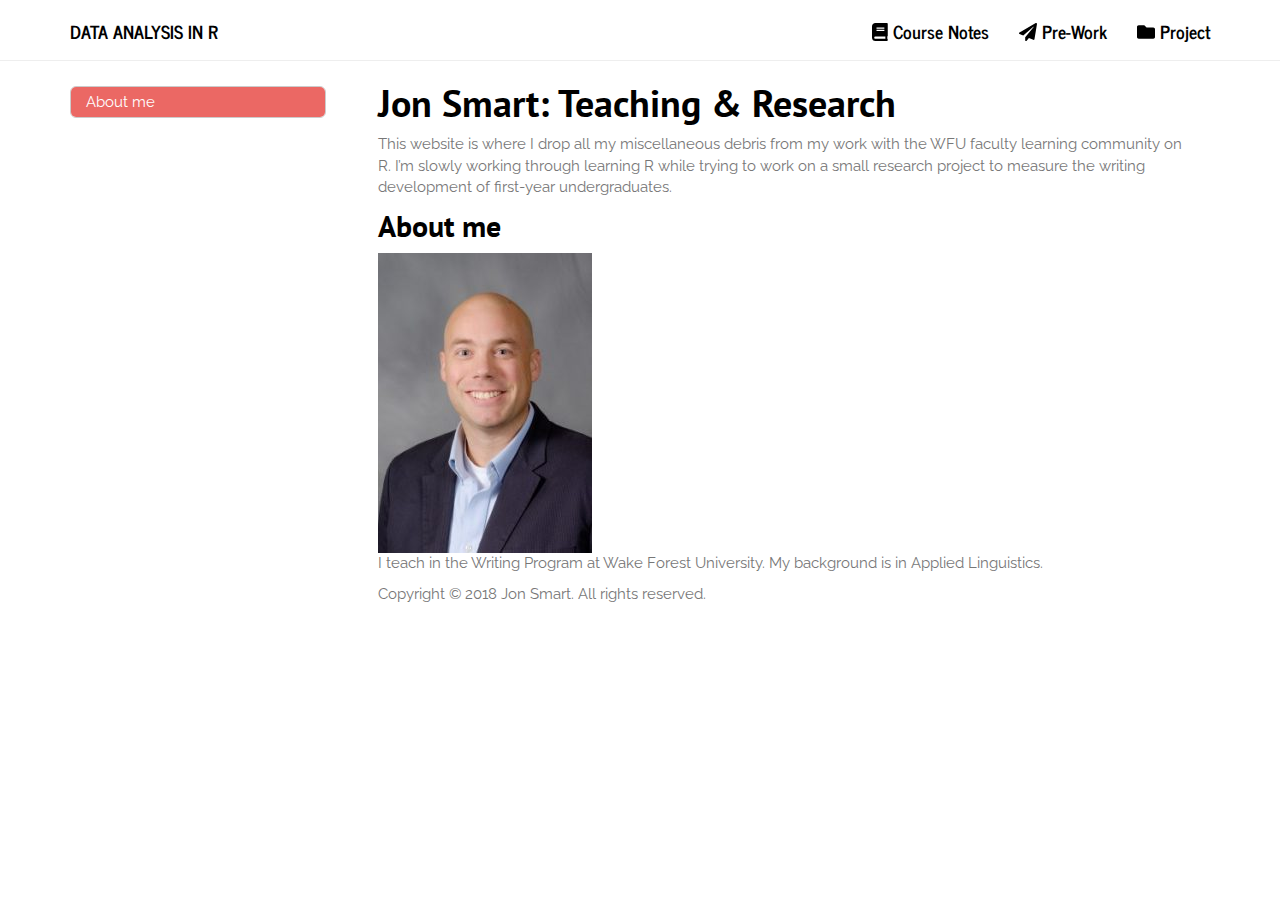
==== commit 6486b556: "update index and project" ====
--- a/docs/index.html
+++ b/docs/index.html
@@ -322,8 +322,14 @@
 </div>
 
 
-<div id="welcome." class="section level1">
-<h1>Welcome.</h1>
+<p>This website is where I drop all my miscellaneous debris from my work with the WFU faculty learning community on R. I’m slowly working through learning R while trying to work on a small research project to measure the writing development of first-year undergraduates.</p>
+<div id="about-me" class="section level2">
+<h2>About me</h2>
+<div class="figure">
+<img src="jonathansmart-214x300.jpg" />
+
+</div>
+<p>I teach in the Writing Program at Wake Forest University. My background is in Applied Linguistics.</p>
 </div>
 
 <p>Copyright &copy; 2018 Jon Smart. All rights reserved.</p>
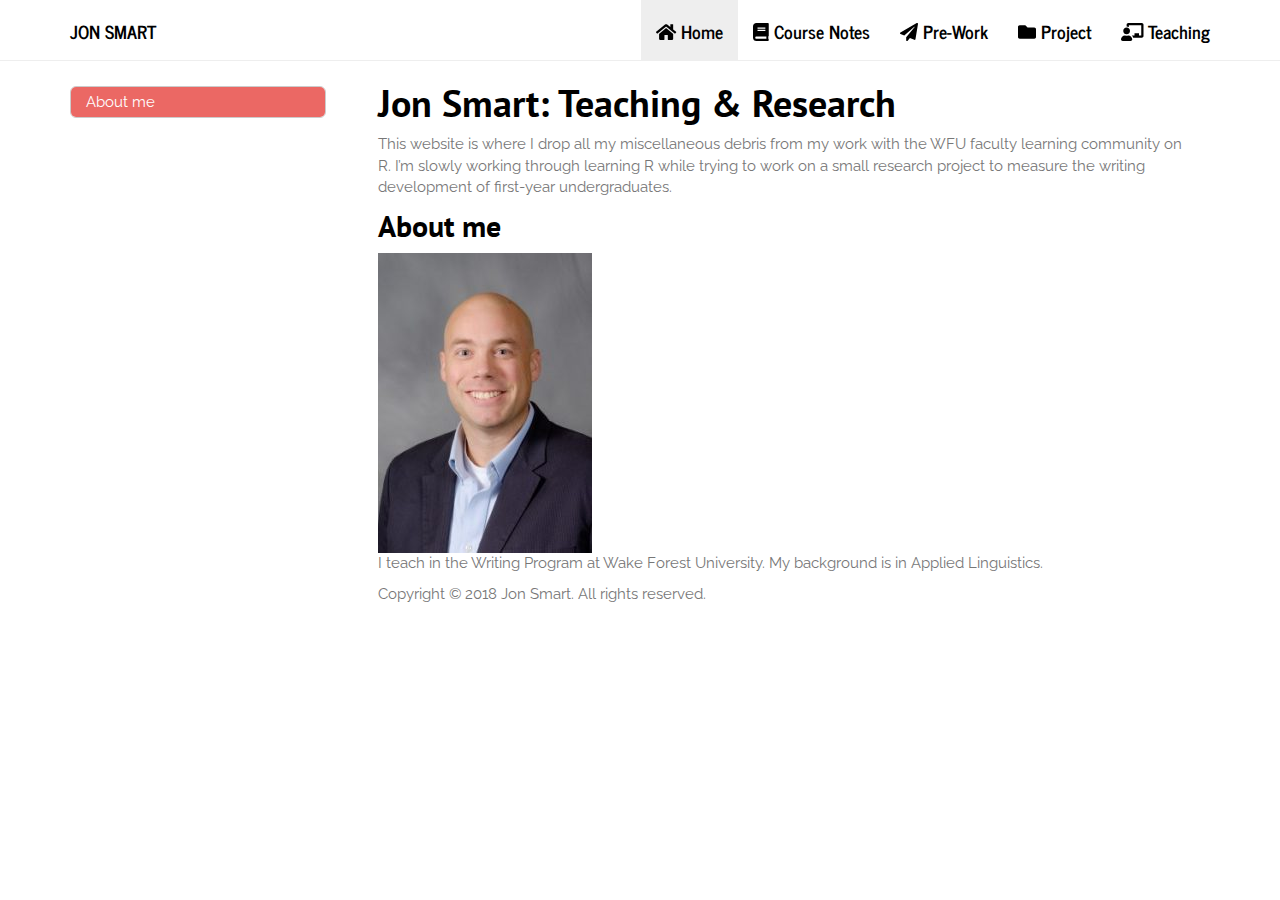
==== commit 56d532ea: "updated yml" ====
--- a/docs/index.html
+++ b/docs/index.html
@@ -280,7 +280,7 @@
         <span class="icon-bar"></span>
         <span class="icon-bar"></span>
       </button>
-      <a class="navbar-brand" href="index.html">Data Analysis in R</a>
+      <a class="navbar-brand" href="index.html">Jon Smart</a>
     </div>
     <div id="navbar" class="navbar-collapse collapse">
       <ul class="nav navbar-nav">
@@ -288,6 +288,13 @@
       </ul>
       <ul class="nav navbar-nav navbar-right">
         <li>
+  <a href="index.html">
+    <span class="fa fa-home"></span>
+     
+    Home
+  </a>
+</li>
+<li>
   <a href="course_notes.html">
     <span class="fa fa-book"></span>
      
@@ -306,6 +313,13 @@
     <span class="fa fa-folder"></span>
      
     Project
+  </a>
+</li>
+<li>
+  <a href="teaching.html">
+    <span class="fa fa-chalkboard-teacher"></span>
+     
+    Teaching
   </a>
 </li>
       </ul>
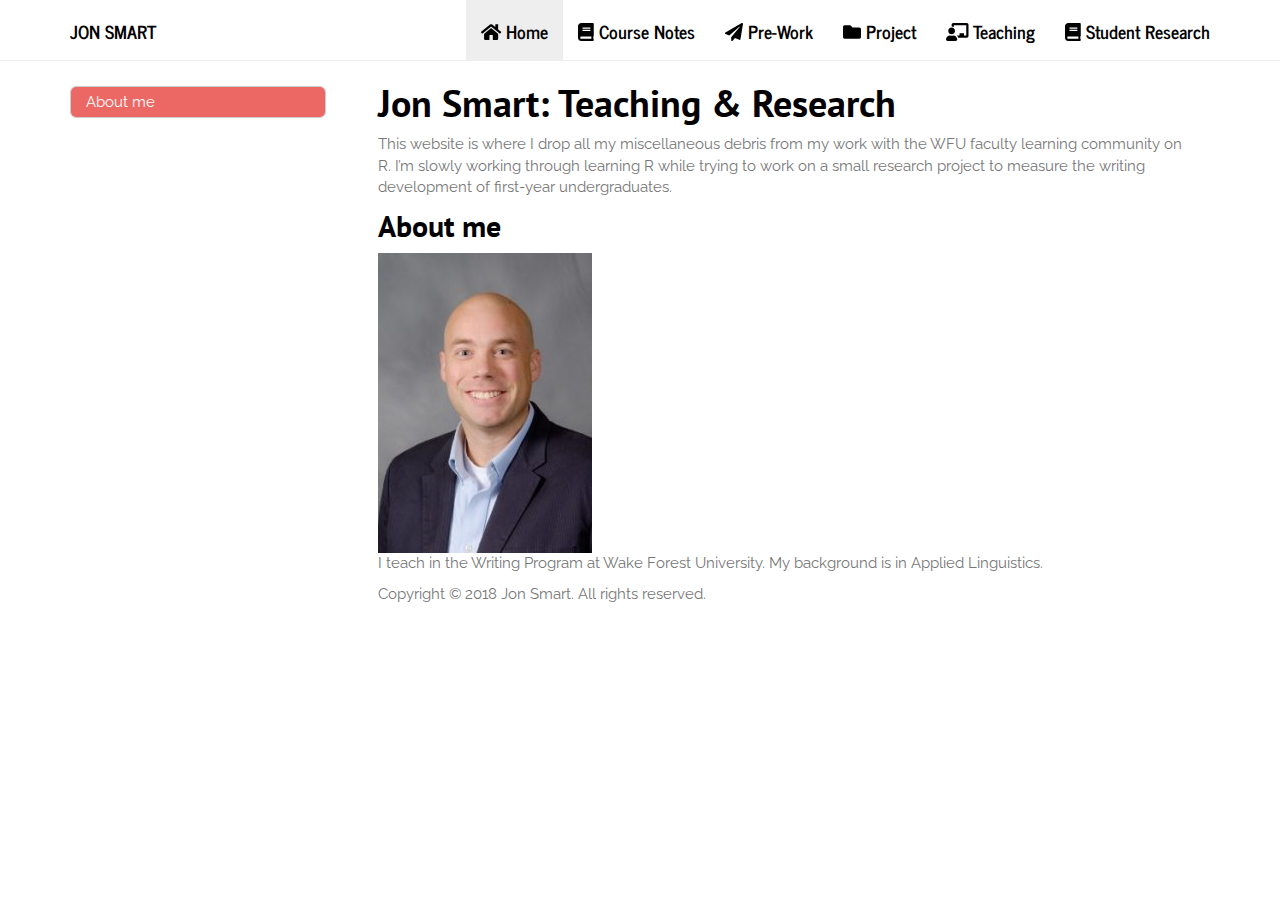
==== commit 1440c327: "updated Ss research page" ====
--- a/docs/index.html
+++ b/docs/index.html
@@ -322,6 +322,13 @@
     Teaching
   </a>
 </li>
+<li>
+  <a href="Studentresearch.html">
+    <span class="fa fa-book"></span>
+     
+    Student Research
+  </a>
+</li>
       </ul>
     </div><!--/.nav-collapse -->
   </div><!--/.container -->
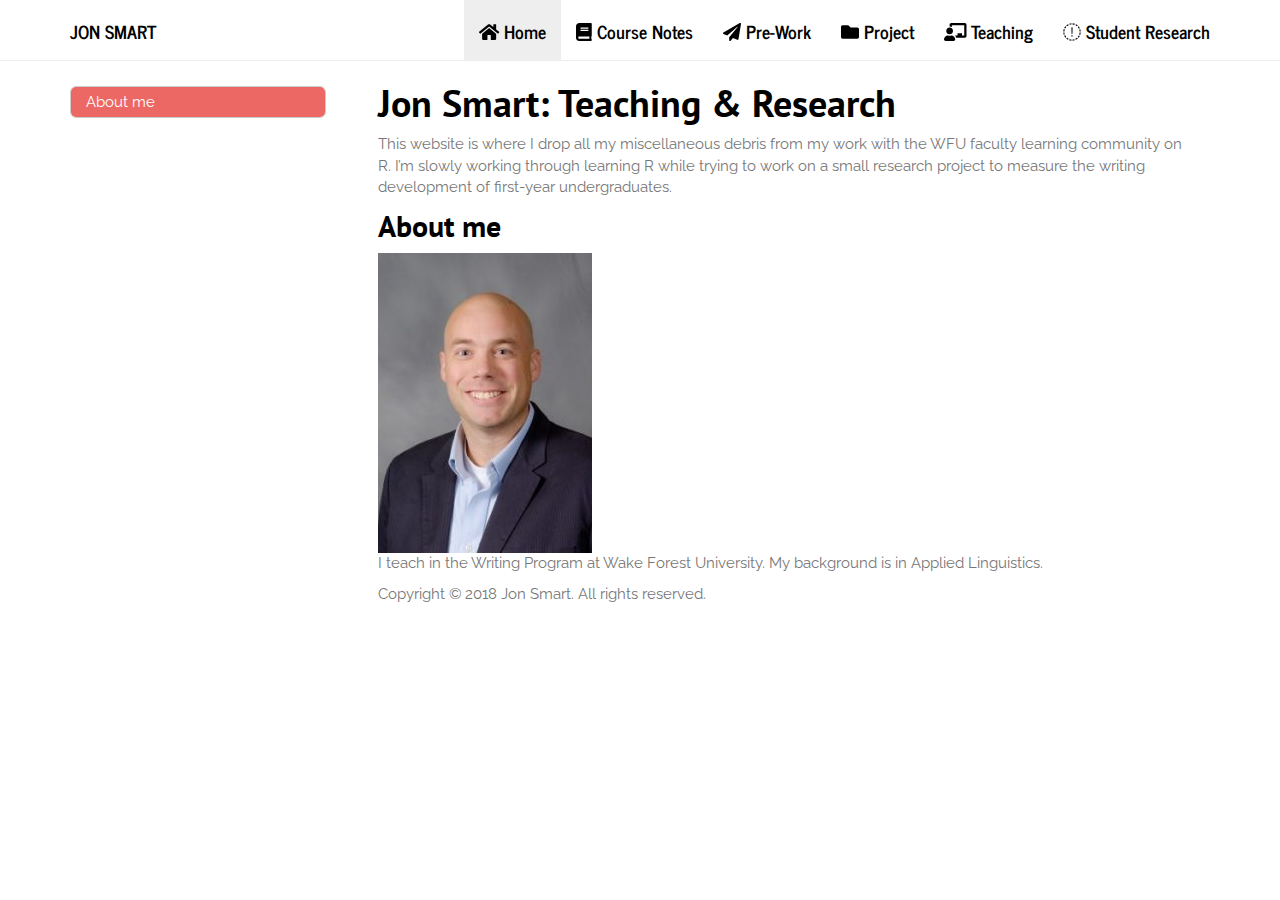
==== commit 3603e818: "updated notes" ====
--- a/docs/index.html
+++ b/docs/index.html
@@ -324,7 +324,7 @@
 </li>
 <li>
   <a href="Studentresearch.html">
-    <span class="fa fa-book"></span>
+    <span class="fa fa-microscope"></span>
      
     Student Research
   </a>
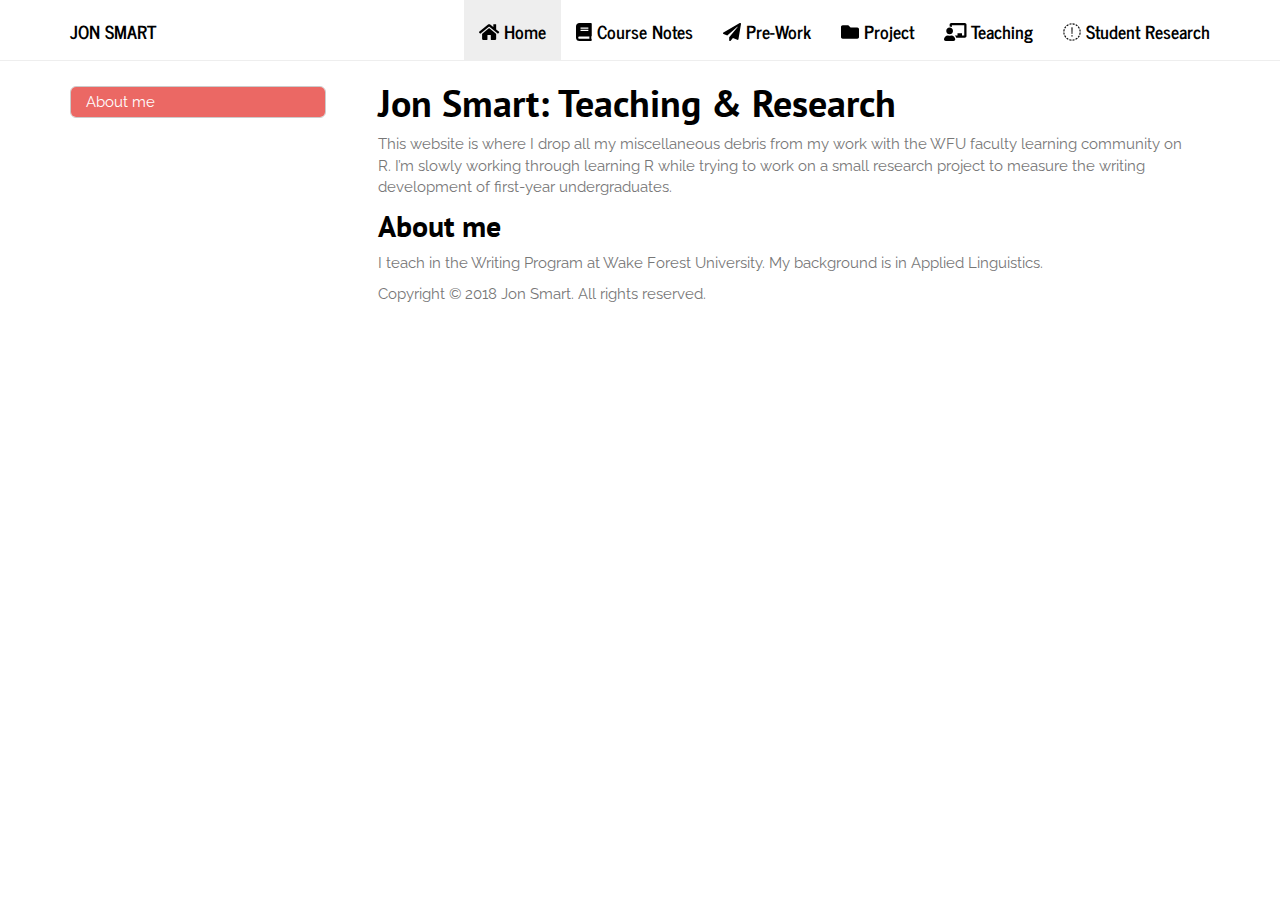
==== commit f7a1f146: "added table to project results" ====
--- a/docs/index.html
+++ b/docs/index.html
@@ -346,10 +346,6 @@
 <p>This website is where I drop all my miscellaneous debris from my work with the WFU faculty learning community on R. I’m slowly working through learning R while trying to work on a small research project to measure the writing development of first-year undergraduates.</p>
 <div id="about-me" class="section level2">
 <h2>About me</h2>
-<div class="figure">
-<img src="jonathansmart-214x300.jpg" />
-
-</div>
 <p>I teach in the Writing Program at Wake Forest University. My background is in Applied Linguistics.</p>
 </div>
 
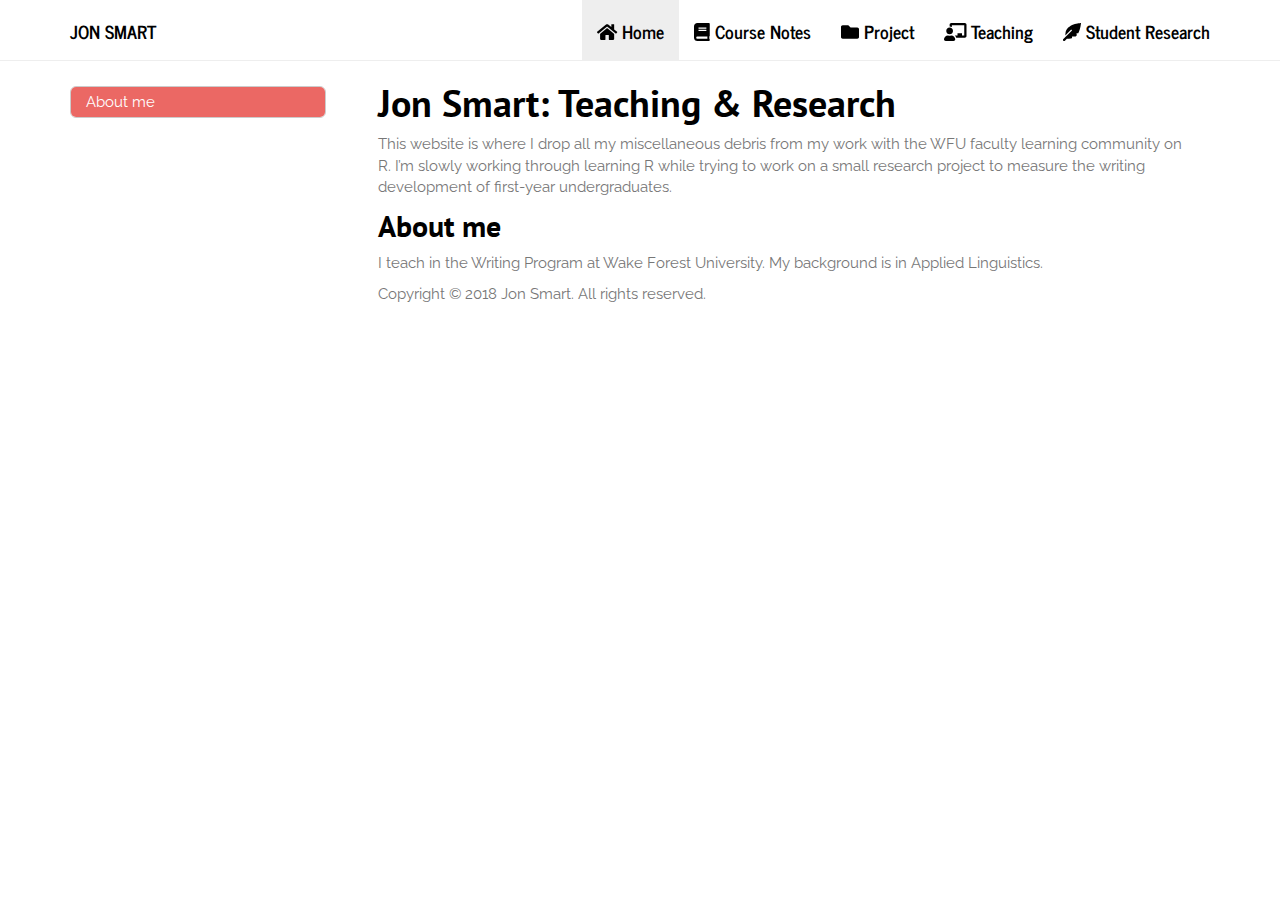
==== commit 7ab1df8d: "updated yml" ====
--- a/docs/index.html
+++ b/docs/index.html
@@ -302,13 +302,6 @@
   </a>
 </li>
 <li>
-  <a href="pre_work.html">
-    <span class="fa fa-paper-plane"></span>
-     
-    Pre-Work
-  </a>
-</li>
-<li>
   <a href="project.html">
     <span class="fa fa-folder"></span>
      
@@ -324,7 +317,7 @@
 </li>
 <li>
   <a href="Studentresearch.html">
-    <span class="fa fa-microscope"></span>
+    <span class="fa fa-feather"></span>
      
     Student Research
   </a>
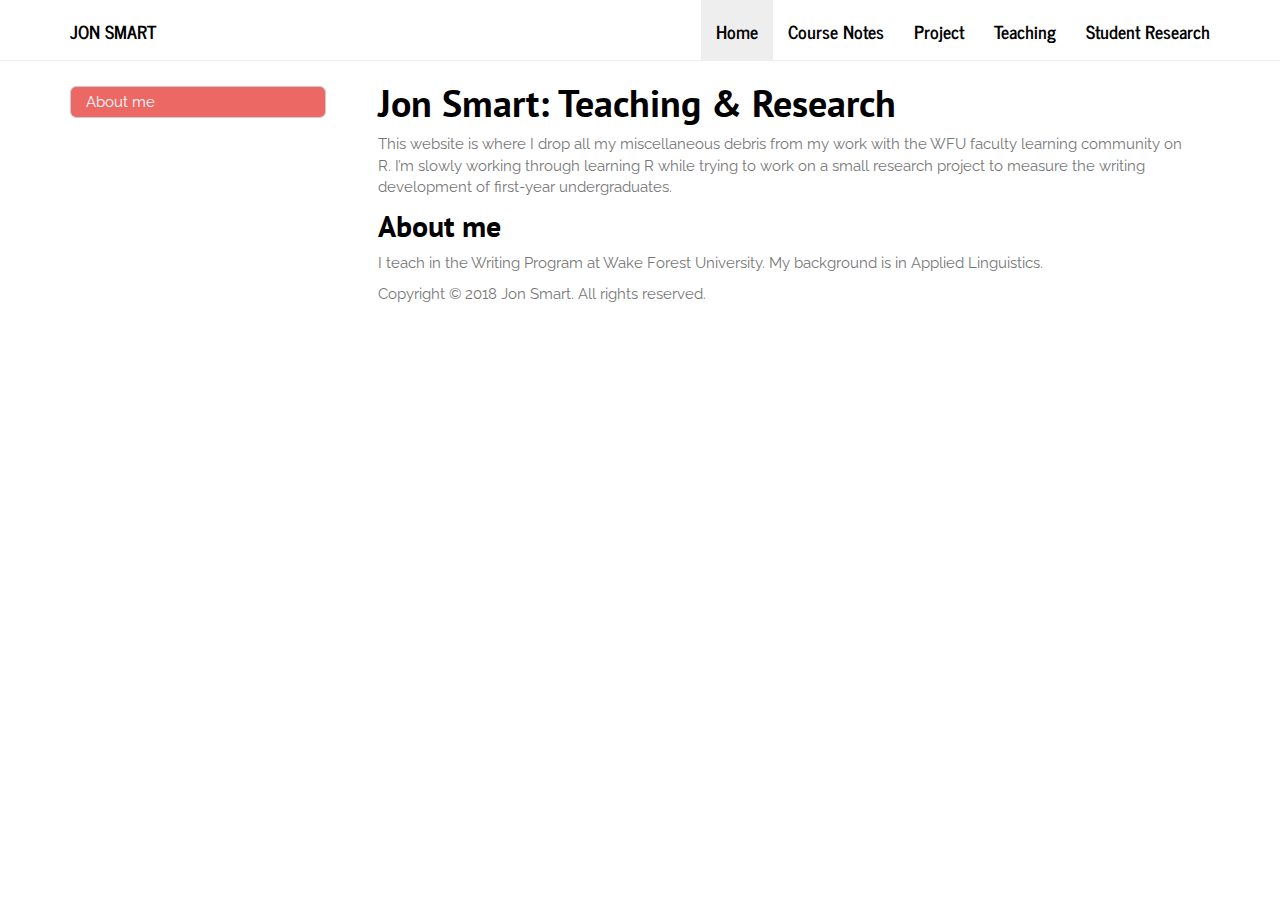
==== commit 472988cb: "Update project" ====
--- a/docs/index.html
+++ b/docs/index.html
@@ -27,9 +27,8 @@
 <script src="site_libs/highlightjs-9.12.0/highlight.js"></script>
 <link href="site_libs/pagedtable-1.1/css/pagedtable.css" rel="stylesheet" />
 <script src="site_libs/pagedtable-1.1/js/pagedtable.js"></script>
-<link href="site_libs/font-awesome-5.0.13/css/fa-svg-with-js.css" rel="stylesheet" />
-<script src="site_libs/font-awesome-5.0.13/js/fontawesome-all.min.js"></script>
-<script src="site_libs/font-awesome-5.0.13/js/fa-v4-shims.min.js"></script>
+<link href="site_libs/font-awesome-5.1.0/css/all.css" rel="stylesheet" />
+<link href="site_libs/font-awesome-5.1.0/css/v4-shims.css" rel="stylesheet" />
 
 <style type="text/css">code{white-space: pre;}</style>
 <style type="text/css">
@@ -78,9 +77,7 @@
 
 <link rel="stylesheet" href="css/style.css" type="text/css" />
 
-</head>
-
-<body>
+
 
 <style type = "text/css">
 .main-container {
@@ -105,6 +102,9 @@
 button.code-folding-btn:focus {
   outline: none;
 }
+summary {
+  display: list-item;
+}
 </style>
 
 
@@ -119,7 +119,6 @@
   padding-top: 66px;
   margin-top: -66px;
 }
-
 .section h2 {
   padding-top: 66px;
   margin-top: -66px;
@@ -139,6 +138,43 @@
 .section h6 {
   padding-top: 66px;
   margin-top: -66px;
+}
+.dropdown-submenu {
+  position: relative;
+}
+.dropdown-submenu>.dropdown-menu {
+  top: 0;
+  left: 100%;
+  margin-top: -6px;
+  margin-left: -1px;
+  border-radius: 0 6px 6px 6px;
+}
+.dropdown-submenu:hover>.dropdown-menu {
+  display: block;
+}
+.dropdown-submenu>a:after {
+  display: block;
+  content: " ";
+  float: right;
+  width: 0;
+  height: 0;
+  border-color: transparent;
+  border-style: solid;
+  border-width: 5px 0 5px 5px;
+  border-left-color: #cccccc;
+  margin-top: 5px;
+  margin-right: -10px;
+}
+.dropdown-submenu:hover>a:after {
+  border-left-color: #ffffff;
+}
+.dropdown-submenu.pull-left {
+  float: none;
+}
+.dropdown-submenu.pull-left>.dropdown-menu {
+  left: -100%;
+  margin-left: 10px;
+  border-radius: 6px 0 6px 6px;
 }
 </style>
 
@@ -160,18 +196,75 @@
 });
 </script>
 
-
-<div class="container-fluid main-container">
-
 <!-- tabsets -->
+
+<style type="text/css">
+.tabset-dropdown > .nav-tabs {
+  display: inline-table;
+  max-height: 500px;
+  min-height: 44px;
+  overflow-y: auto;
+  background: white;
+  border: 1px solid #ddd;
+  border-radius: 4px;
+}
+
+.tabset-dropdown > .nav-tabs > li.active:before {
+  content: "";
+  font-family: 'Glyphicons Halflings';
+  display: inline-block;
+  padding: 10px;
+  border-right: 1px solid #ddd;
+}
+
+.tabset-dropdown > .nav-tabs.nav-tabs-open > li.active:before {
+  content: "&#xe258;";
+  border: none;
+}
+
+.tabset-dropdown > .nav-tabs.nav-tabs-open:before {
+  content: "";
+  font-family: 'Glyphicons Halflings';
+  display: inline-block;
+  padding: 10px;
+  border-right: 1px solid #ddd;
+}
+
+.tabset-dropdown > .nav-tabs > li.active {
+  display: block;
+}
+
+.tabset-dropdown > .nav-tabs > li > a,
+.tabset-dropdown > .nav-tabs > li > a:focus,
+.tabset-dropdown > .nav-tabs > li > a:hover {
+  border: none;
+  display: inline-block;
+  border-radius: 4px;
+}
+
+.tabset-dropdown > .nav-tabs.nav-tabs-open > li {
+  display: block;
+  float: none;
+}
+
+.tabset-dropdown > .nav-tabs > li {
+  display: none;
+}
+</style>
+
 <script>
 $(document).ready(function () {
   window.buildTabsets("TOC");
 });
+
+$(document).ready(function () {
+  $('.tabset-dropdown > .nav-tabs > li').click(function () {
+    $(this).parent().toggleClass('nav-tabs-open')
+  });
+});
 </script>
 
 <!-- code folding -->
-
 
 
 
@@ -259,6 +352,16 @@
 
 
 </style>
+
+
+
+</head>
+
+<body>
+
+
+<div class="container-fluid main-container">
+
 
 <!-- setup 3col/9col grid for toc_float and main content  -->
 <div class="row-fluid">
--- a/docs/site_libs/pagedtable-1.1/css/pagedtable.css
+++ b/docs/site_libs/pagedtable-1.1/css/pagedtable.css
@@ -33,7 +33,7 @@
 }
 
 .pagedtable .even {
-  background-color: #fcfcfc;
+  background-color: rgba(140, 140, 140, 0.1);
 }
 
 .pagedtable-padding-col {
